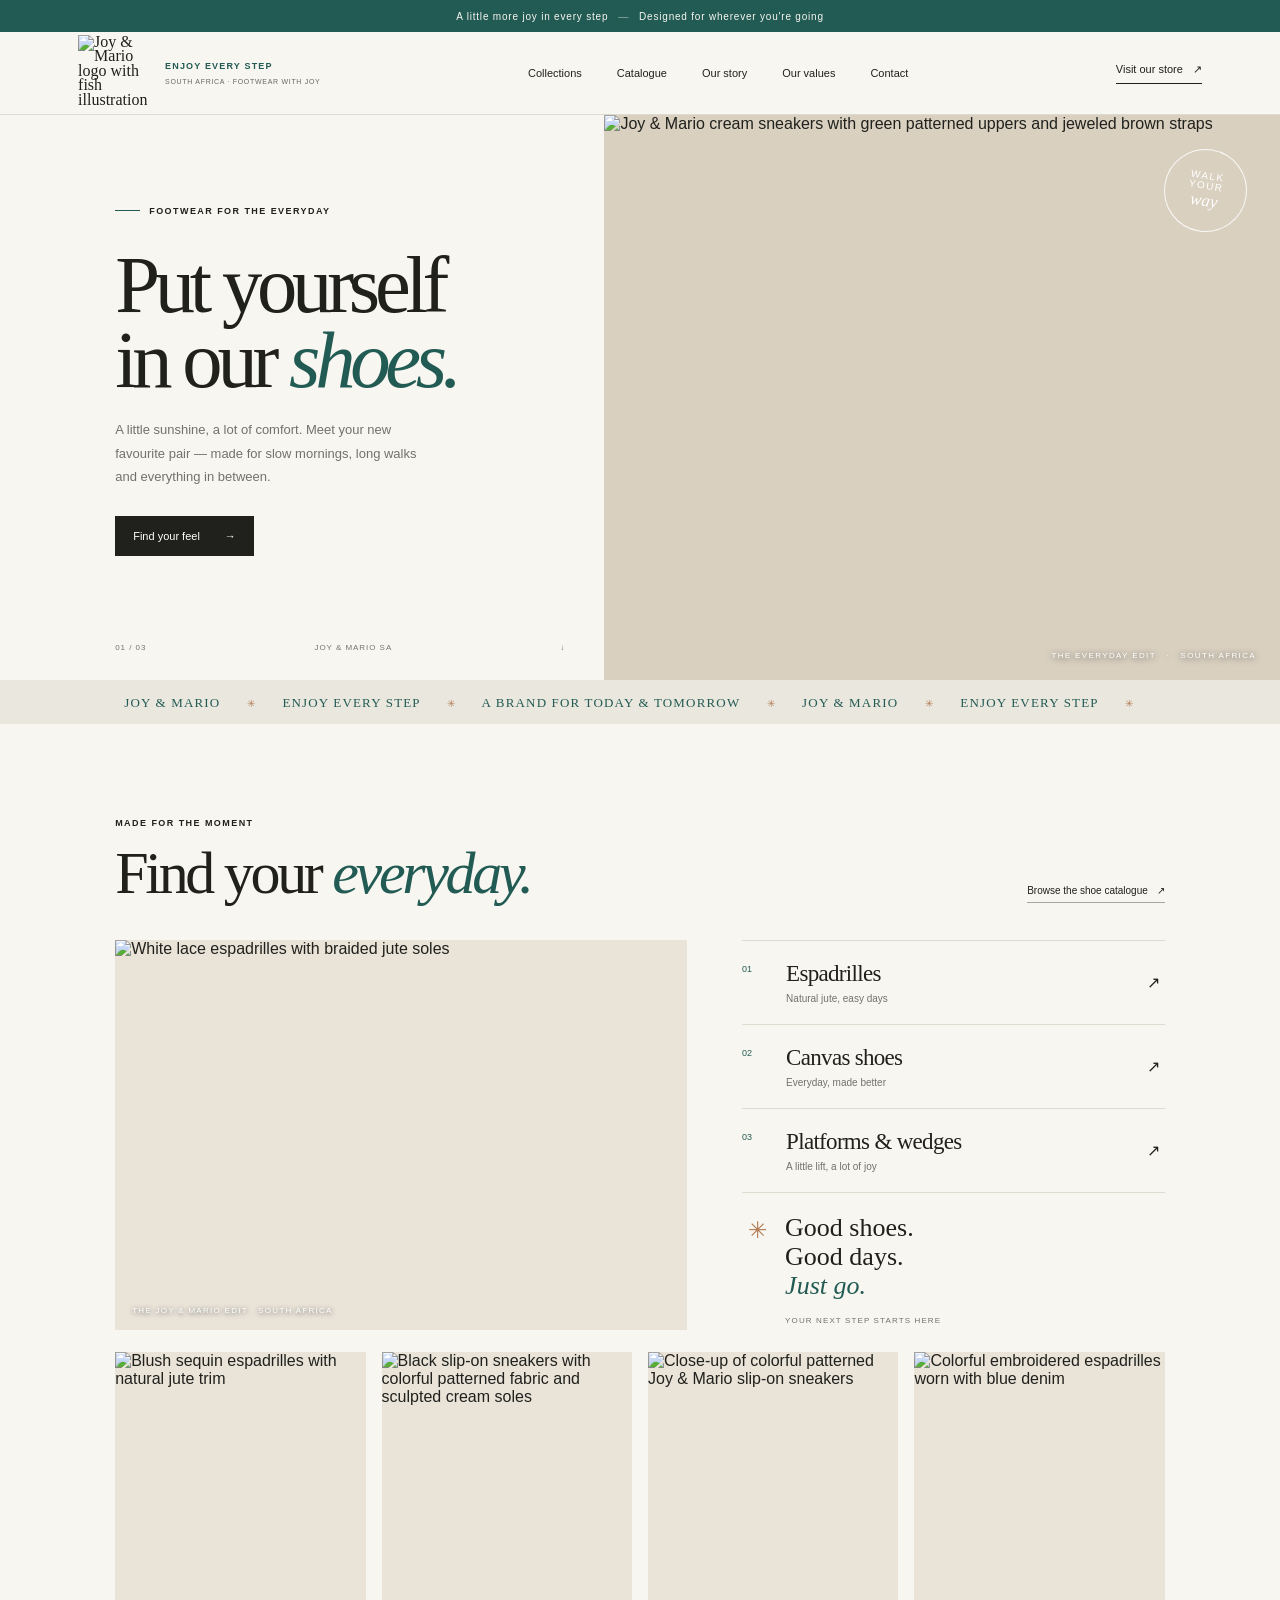
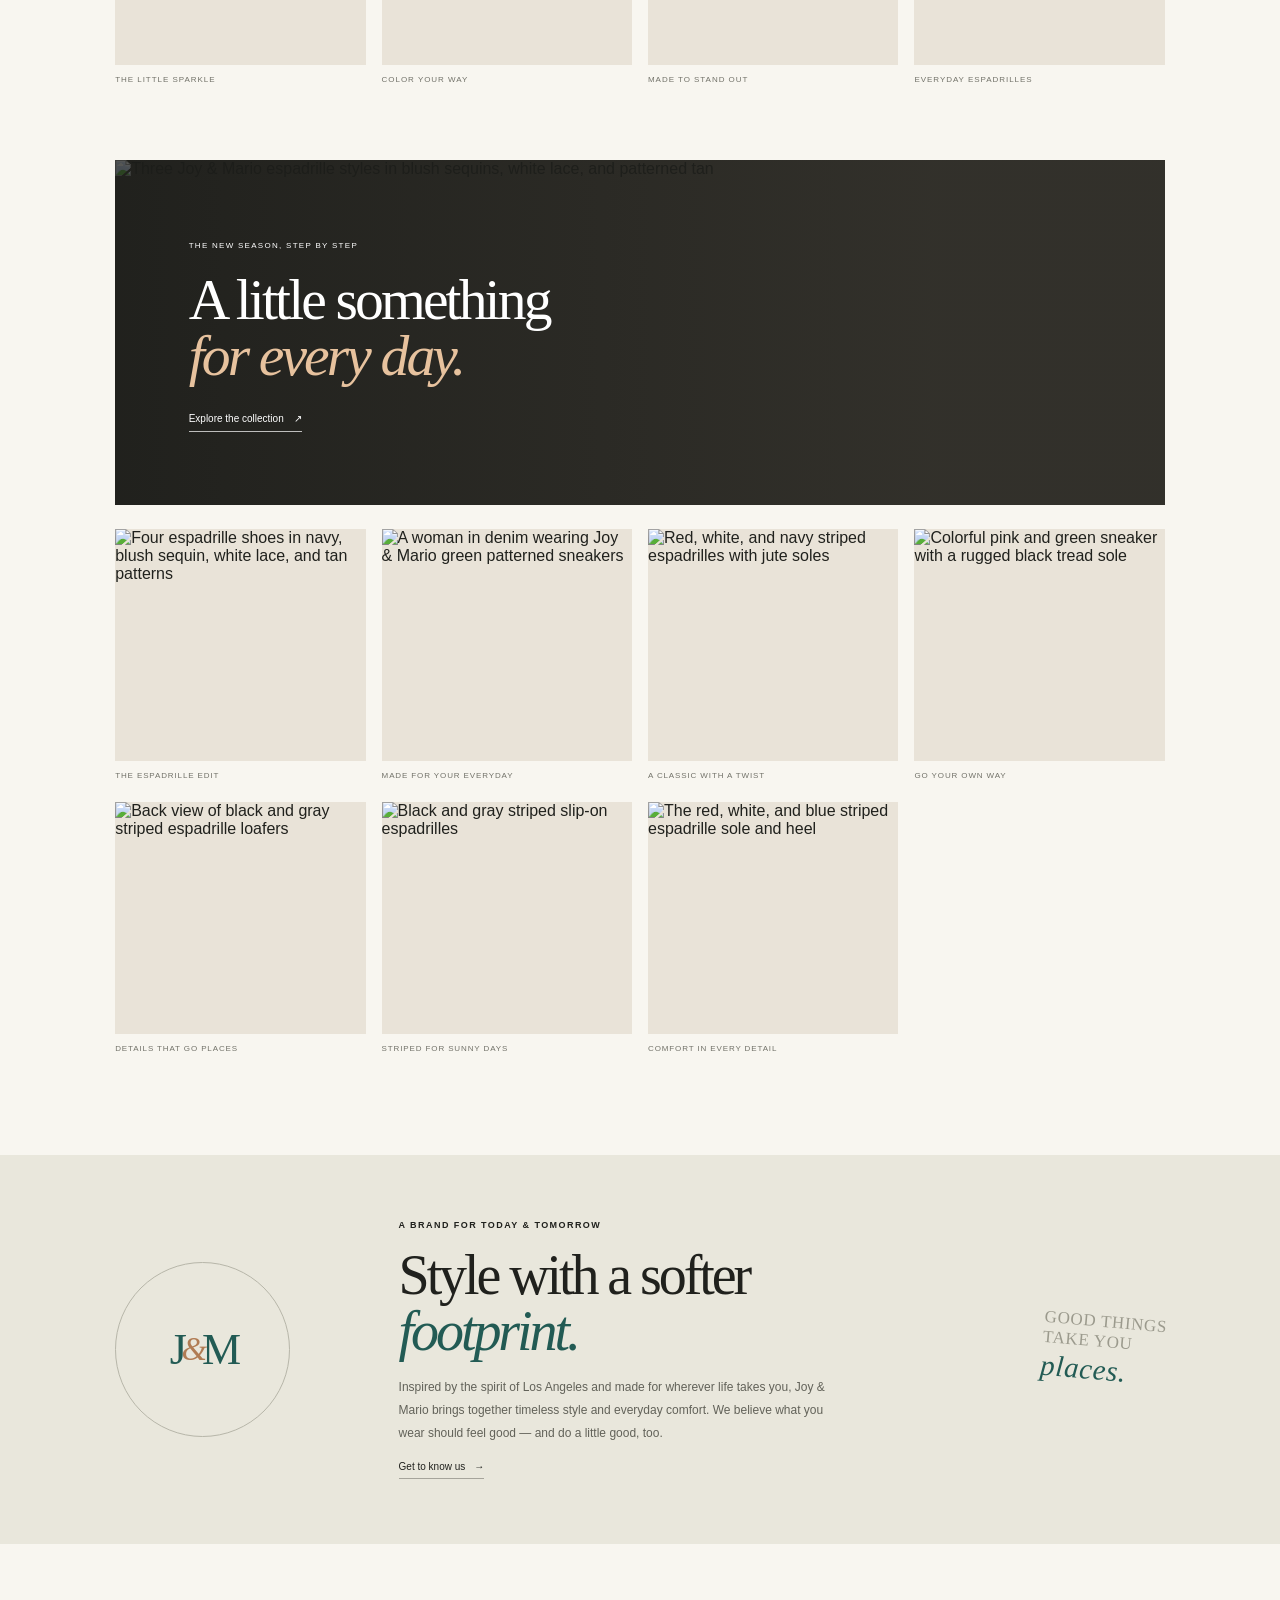
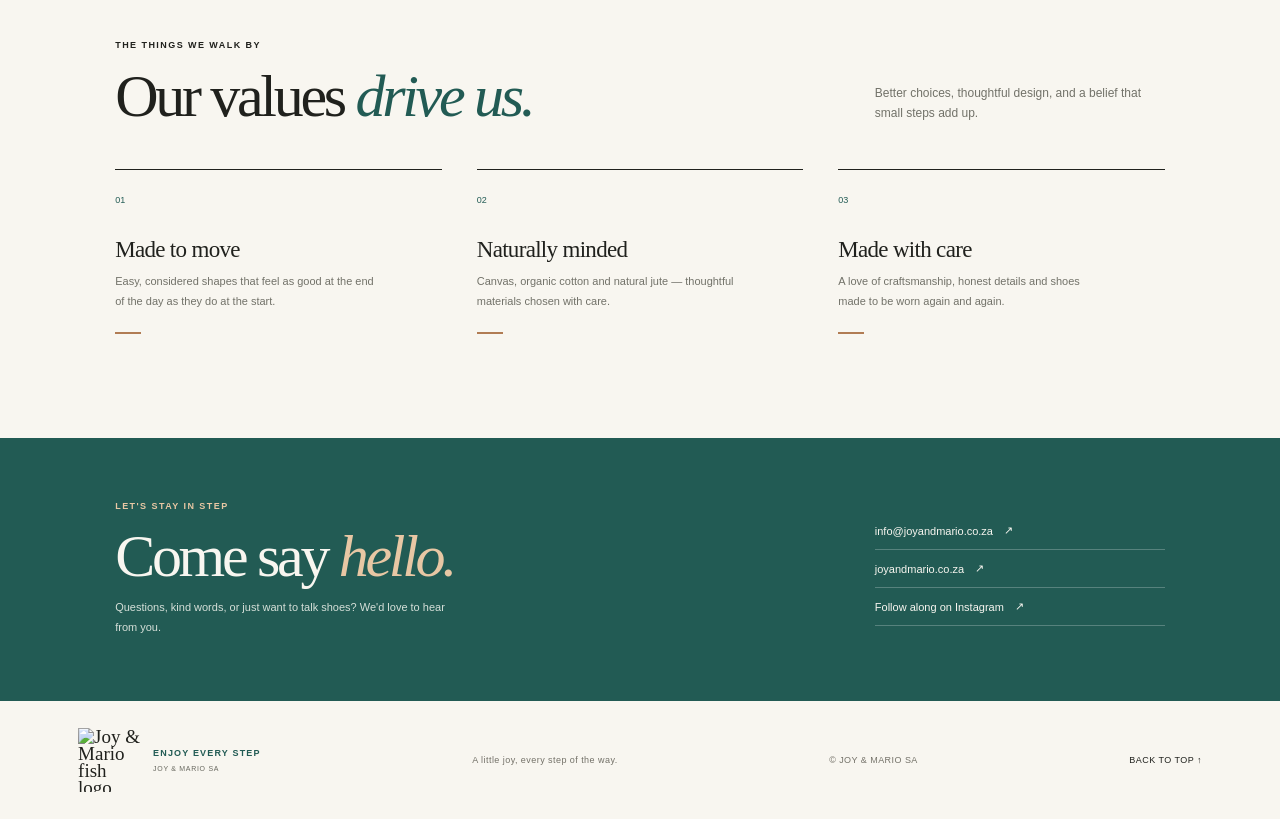
==== index.html @ 7a0ea983 "Add files via upload" ====
<!doctype html>
<html lang="en">
  <head>
    <meta charset="utf-8">
    <meta name="viewport" content="width=device-width, initial-scale=1">
    <meta name="theme-color" content="#f8f6f0">
    <meta name="description" content="Discover Joy & Mario SA: timeless espadrilles, canvas shoes and everyday comfort, thoughtfully designed for wherever you are going.">
    <title>Joy &amp; Mario SA — Enjoy Every Step</title>
    <link rel="icon" href="images/icon.svg" type="image/svg+xml">
    <link rel="apple-touch-icon" href="images/apple-icon.png">
    <link rel="stylesheet" href="css/style.css">
    <script src="js/script.js" defer></script>
  </head>
  <body>
    <main>
      <div class="announcement">A little more joy in every step <span>—</span> Designed for wherever you&apos;re going</div>
      <header class="site-header">
        <a href="#home" class="wordmark" aria-label="Joy and Mario home"><img src="https://hebbkx1anhila5yf.public.blob.vercel-storage.com/logo2-removebg-preview-aSOrf55PC8ixgqpEJVBMQHNhj87EJJ.png" alt="Joy &amp; Mario logo with fish illustration"><span>ENJOY EVERY STEP<small>SOUTH AFRICA · FOOTWEAR WITH JOY</small></span></a>
        <nav class="desktop-nav" id="site-navigation" aria-label="Main navigation"><a href="#collections">Collections</a><a href="catalogue.html">Catalogue</a><a href="#story">Our story</a><a href="#values">Our values</a><a href="#contact">Contact</a></nav>
        <a class="header-cta" href="https://www.joyandmario.co.za" target="_blank" rel="noreferrer">Visit our store <span aria-hidden="true">↗</span></a>
        <button class="mobile-menu menu-toggle" type="button" aria-label="Toggle navigation" aria-expanded="false" aria-controls="site-navigation">Menu <span aria-hidden="true">☰</span></button>
      </header>

      <section class="hero" id="home">
        <div class="hero-copy">
          <p class="eyebrow"><span class="eyebrow-line"></span> FOOTWEAR FOR THE EVERYDAY</p>
          <h1>Put yourself<br>in our <em>shoes.</em></h1>
          <p class="hero-intro">A little sunshine, a lot of comfort. Meet your new favourite pair — made for slow mornings, long walks and everything in between.</p>
          <a href="#collections" class="button-dark">Find your feel <span aria-hidden="true">→</span></a>
          <div class="hero-footnote"><span>01 / 03</span><span>JOY &amp; MARIO SA</span><span aria-hidden="true">↓</span></div>
        </div>
        <div class="hero-image-wrap"><img src="https://hebbkx1anhila5yf.public.blob.vercel-storage.com/WhatsApp%20Image%202026-11-16%20at%2020.14.58-UKYxuzgSgGWKmXZRzRzJ70iKT8XWnA.jpeg" alt="Joy &amp; Mario cream sneakers with green patterned uppers and jeweled brown straps" class="hero-image"><div class="image-stamp">WALK<br>YOUR<br><i>way</i></div><div class="hero-image-caption">THE EVERYDAY EDIT <span>·</span> SOUTH AFRICA</div></div>
      </section>

      <div class="ticker" aria-label="Joy and Mario, enjoy every step"><div>JOY &amp; MARIO <span>✳</span> ENJOY EVERY STEP <span>✳</span> A BRAND FOR TODAY &amp; TOMORROW <span>✳</span> JOY &amp; MARIO <span>✳</span> ENJOY EVERY STEP <span>✳</span></div></div>

      <section class="collections section-pad" id="collections">
        <div class="section-heading"><div><p class="eyebrow">MADE FOR THE MOMENT</p><h2>Find your <em>everyday.</em></h2></div><a href="catalogue.html" class="text-link">Browse the shoe catalogue <span aria-hidden="true">↗</span></a></div>
        <div class="collection-grid">
          <article class="collection-photo"><img src="https://hebbkx1anhila5yf.public.blob.vercel-storage.com/WhatsApp%20Image%202026-11-16%20at%2020.14.57%20%283%29-OisOQI1NMahI6J3uTYKi2fxsKtkTaU.jpeg" alt="White lace espadrilles with braided jute soles"><span class="photo-label">THE JOY &amp; MARIO EDIT · SOUTH AFRICA</span></article>
          <div class="collection-list">
            <a href="https://www.joyandmario.co.za" target="_blank" rel="noreferrer" class="collection-item"><span class="collection-no">01</span><span><b>Espadrilles</b><small>Natural jute, easy days</small></span><span aria-hidden="true">↗</span></a>
            <a href="https://www.joyandmario.co.za" target="_blank" rel="noreferrer" class="collection-item"><span class="collection-no">02</span><span><b>Canvas shoes</b><small>Everyday, made better</small></span><span aria-hidden="true">↗</span></a>
            <a href="https://www.joyandmario.co.za" target="_blank" rel="noreferrer" class="collection-item"><span class="collection-no">03</span><span><b>Platforms &amp; wedges</b><small>A little lift, a lot of joy</small></span><span aria-hidden="true">↗</span></a>
            <div class="collection-aside"><span class="aside-flower" aria-hidden="true">✳</span><p>Good shoes.<br>Good days.<br><em>Just go.</em></p><span class="aside-caption">YOUR NEXT STEP STARTS HERE</span></div>
          </div>
        </div>
        <div class="shoe-gallery" aria-label="More Joy &amp; Mario shoe styles">
          <figure><img loading="lazy" src="https://hebbkx1anhila5yf.public.blob.vercel-storage.com/WhatsApp%20Image%202026-11-16%20at%2020.14.57%20%282%29-RLOxAw9DxLKyQIDcOssi3cfqbshc78.jpeg" alt="Blush sequin espadrilles with natural jute trim"><figcaption>THE LITTLE SPARKLE</figcaption></figure>
          <figure><img loading="lazy" src="https://hebbkx1anhila5yf.public.blob.vercel-storage.com/WhatsApp%20Image%202026-11-16%20at%2020.14.57%20%281%29-z2uc85yh4ggXBI89ZQpXzAfZXQ7R0l.jpeg" alt="Black slip-on sneakers with colorful patterned fabric and sculpted cream soles"><figcaption>COLOR YOUR WAY</figcaption></figure>
          <figure><img loading="lazy" src="https://hebbkx1anhila5yf.public.blob.vercel-storage.com/WhatsApp%20Image%202026-11-16%20at%2020.14.57-hgf5htwMf3flGQ8hNjrkfvvS9H7leu.jpeg" alt="Close-up of colorful patterned Joy &amp; Mario slip-on sneakers"><figcaption>MADE TO STAND OUT</figcaption></figure>
          <figure><img loading="lazy" src="https://hebbkx1anhila5yf.public.blob.vercel-storage.com/WhatsApp%20Image%202026-11-16%20at%2020.14.56-5iToZhG13MNVhpbkLyZza7aIvPuWK4.jpeg" alt="Colorful embroidered espadrilles worn with blue denim"><figcaption>EVERYDAY ESPADRILLES</figcaption></figure>
        </div>
        <section class="fresh-edit" aria-label="Fresh from the Joy &amp; Mario collection">
          <div class="fresh-banner"><img loading="lazy" src="https://hebbkx1anhila5yf.public.blob.vercel-storage.com/8-VOgTBRLo6ZKK7dxjCJJIw0IIb1bYEd.jpeg" alt="Three Joy &amp; Mario espadrille styles in blush sequins, white lace, and patterned tan"><div class="fresh-banner-copy"><span>THE NEW SEASON, STEP BY STEP</span><h3>A little something<br><em>for every day.</em></h3><a href="https://www.joyandmario.co.za" target="_blank" rel="noreferrer">Explore the collection <span aria-hidden="true">↗</span></a></div></div>
          <div class="fresh-grid">
            <figure><img loading="lazy" src="https://hebbkx1anhila5yf.public.blob.vercel-storage.com/7-PxI1OS7WCAI03kF2gOHAgijAbST6Kz.jpeg" alt="Four espadrille shoes in navy, blush sequin, white lace, and tan patterns"><figcaption>THE ESPADRILLE EDIT</figcaption></figure>
            <figure><img loading="lazy" src="https://hebbkx1anhila5yf.public.blob.vercel-storage.com/6-Cd3E6ThZ8pN1YgwME7jvZCFgBl5cxw.jpeg" alt="A woman in denim wearing Joy &amp; Mario green patterned sneakers"><figcaption>MADE FOR YOUR EVERYDAY</figcaption></figure>
            <figure><img loading="lazy" src="https://hebbkx1anhila5yf.public.blob.vercel-storage.com/3-yMnU6ec1E6LcbkYAYJfG9gjwERVuqd.jpeg" alt="Red, white, and navy striped espadrilles with jute soles"><figcaption>A CLASSIC WITH A TWIST</figcaption></figure>
            <figure><img loading="lazy" src="https://hebbkx1anhila5yf.public.blob.vercel-storage.com/1-umXfGQP1QfksMnqZn8DzqKBd2jMpnc.jpeg" alt="Colorful pink and green sneaker with a rugged black tread sole"><figcaption>GO YOUR OWN WAY</figcaption></figure>
            <figure><img loading="lazy" src="https://hebbkx1anhila5yf.public.blob.vercel-storage.com/5-gkVG1ZWRNlMma6kV6xd6uu7Ehjwt70.jpeg" alt="Back view of black and gray striped espadrille loafers"><figcaption>DETAILS THAT GO PLACES</figcaption></figure>
            <figure><img loading="lazy" src="https://hebbkx1anhila5yf.public.blob.vercel-storage.com/4-zx9DqPBahIUZNiqo0baWAL1ZhKz8s6.jpeg" alt="Black and gray striped slip-on espadrilles"><figcaption>STRIPED FOR SUNNY DAYS</figcaption></figure>
            <figure><img loading="lazy" src="https://hebbkx1anhila5yf.public.blob.vercel-storage.com/2-QCXJwYmcO1lMZuVpdDI37rEteDJLkx.jpeg" alt="The red, white, and blue striped espadrille sole and heel"><figcaption>COMFORT IN EVERY DETAIL</figcaption></figure>
          </div>
        </section>
      </section>

      <section class="story" id="story"><div class="story-mark" aria-hidden="true">J<span>&amp;</span>M</div><div class="story-content"><p class="eyebrow">A BRAND FOR TODAY &amp; TOMORROW</p><h2>Style with a softer <em>footprint.</em></h2><p>Inspired by the spirit of Los Angeles and made for wherever life takes you, Joy &amp; Mario brings together timeless style and everyday comfort. We believe what you wear should feel good — and do a little good, too.</p><a href="#values" class="text-link">Get to know us <span aria-hidden="true">→</span></a></div><div class="story-side">GOOD THINGS<br>TAKE YOU<br><em>places.</em></div></section>

      <section class="values section-pad" id="values"><div class="values-top"><p class="eyebrow">THE THINGS WE WALK BY</p><h2>Our values <em>drive us.</em></h2><p class="values-intro">Better choices, thoughtful design, and a belief that small steps add up.</p></div><div class="values-grid"><article class="value-card"><span>01</span><h3>Made to move</h3><p>Easy, considered shapes that feel as good at the end of the day as they do at the start.</p><div class="value-rule"></div></article><article class="value-card"><span>02</span><h3>Naturally minded</h3><p>Canvas, organic cotton and natural jute — thoughtful materials chosen with care.</p><div class="value-rule"></div></article><article class="value-card"><span>03</span><h3>Made with care</h3><p>A love of craftsmanship, honest details and shoes made to be worn again and again.</p><div class="value-rule"></div></article></div></section>

      <section class="contact" id="contact"><div><p class="eyebrow">LET&apos;S STAY IN STEP</p><h2>Come say <em>hello.</em></h2><p>Questions, kind words, or just want to talk shoes? We&apos;d love to hear from you.</p></div><div class="contact-links"><a href="mailto:info@joyandmario.co.za">info@joyandmario.co.za <span aria-hidden="true">↗</span></a><a href="https://www.joyandmario.co.za" target="_blank" rel="noreferrer">joyandmario.co.za <span aria-hidden="true">↗</span></a><a href="https://www.instagram.com/" target="_blank" rel="noreferrer">Follow along on Instagram <span aria-hidden="true">↗</span></a></div></section>

      <footer class="footer"><a href="#home" class="footer-brand" aria-label="Joy and Mario home"><img src="https://hebbkx1anhila5yf.public.blob.vercel-storage.com/logo2-removebg-preview-aSOrf55PC8ixgqpEJVBMQHNhj87EJJ.png" alt="Joy &amp; Mario fish logo"><span>ENJOY EVERY STEP<small>JOY &amp; MARIO SA</small></span></a><span class="footer-note">A little joy, every step of the way.</span><span class="footer-copy">© JOY &amp; MARIO SA</span><a href="#home" class="back-top">BACK TO TOP ↑</a></footer>
    </main>
  </body>
</html>
---- css/style.css ----
:root { color-scheme: light; --background: #f8f6f0; --foreground: #20211d; --ink: #20211d; --paper: #f8f6f0; --muted: #727269; --teal: #225b54; --line: #dedbd1; }
* { box-sizing: border-box; }
html { scroll-behavior: smooth; }
body { margin: 0; background: var(--paper); color: var(--ink); font-family: Arial, Helvetica, sans-serif; -webkit-font-smoothing: antialiased; }
a { color: inherit; text-decoration: none; }
button { font: inherit; }
.announcement { height: 32px; display: flex; align-items: center; justify-content: center; gap: 10px; background: var(--teal); color: #f8f6f0; font-size: 10px; letter-spacing: .08em; }
.announcement span { opacity: .55; }
.site-header { height: 83px; padding: 0 6.1%; display: flex; align-items: center; justify-content: space-between; border-bottom: 1px solid var(--line); }
.wordmark,.footer-brand { display: flex; align-items: center; gap: 11px; font-family: Georgia, 'Times New Roman', serif; line-height: .9; }
.wordmark img { width: 76px; height: 76px; flex: 0 0 auto; object-fit: contain; }
.wordmark > span,.footer-brand > span { display: flex; flex-direction: column; gap: 7px; color: var(--teal); font: 600 9px Arial, sans-serif; letter-spacing: .13em; }
.wordmark small,.footer-brand small { color: #68685f; font: 7px Arial, sans-serif; letter-spacing: .1em; }
.footer-brand img { width: 64px; height: 64px; flex: 0 0 auto; object-fit: contain; }
.desktop-nav { display: flex; align-items: center; gap: 35px; font-size: 11px; }
.desktop-nav a:hover,.text-link:hover { color: var(--teal); }
.header-cta { display: flex; align-items: center; gap: 10px; border-bottom: 1px solid var(--ink); padding: 0 0 7px; font-size: 11px; }
.mobile-menu { display: none; border: 0; background: none; color: var(--ink); cursor: pointer; font-size: 10px; }
.site-header { position: relative; z-index: 3; }
[hidden] { display: none !important; }
.catalogue-filters { display: flex; flex-wrap: wrap; gap: 9px; margin: 0 0 25px; }
.catalogue-filter { padding: 10px 15px; border: 1px solid var(--line); border-radius: 99px; background: transparent; color: var(--muted); cursor: pointer; font-size: 9px; transition: color .2s, background .2s, border-color .2s; }
.catalogue-filter:hover,.catalogue-filter[aria-pressed="true"] { border-color: var(--teal); background: var(--teal); color: white; }
.catalogue-status { margin: 0 0 18px; color: var(--muted); font-size: 10px; }
.catalogue-card { transition: opacity .2s ease; }
.hero { display: grid; grid-template-columns: 42% 58%; min-height: 565px; padding-left: 9%; }
.hero-copy { position: relative; display: flex; flex-direction: column; align-items: flex-start; justify-content: center; padding: 55px 30px 88px 0; }
.eyebrow { margin: 0; font-size: 9px; font-weight: 600; letter-spacing: .16em; }
.hero-copy .eyebrow { display: flex; align-items: center; gap: 9px; }
.eyebrow-line { width: 25px; height: 1px; background: var(--teal); }
h1,h2,p { margin-top: 0; }
.hero h1 { margin: 31px 0 20px; font-family: Georgia, 'Times New Roman', serif; font-weight: 400; font-size: clamp(54px, 6.3vw, 88px); line-height: .94; letter-spacing: -.065em; }
h1 em,h2 em,.story-side em,.collection-aside em { color: var(--teal); font-weight: 400; }
.hero-intro { max-width: 310px; margin-bottom: 28px; color: var(--muted); font-size: 13px; line-height: 1.8; }
.button-dark { display: inline-flex; align-items: center; gap: 25px; padding: 14px 18px; background: var(--ink); color: white; font-size: 11px; transition: background .2s; }
.button-dark:hover { background: var(--teal); }
.hero-footnote { position: absolute; bottom: 28px; left: 0; right: 8%; display: flex; align-items: center; justify-content: space-between; color: #77756d; font-size: 8px; letter-spacing: .12em; }
.hero-footnote svg { color: var(--teal); }
.hero-image-wrap { position: relative; min-height: 565px; overflow: hidden; background: #d9d0c0; }
.hero-image { position: absolute; inset: 0; width: 100%; height: 100%; object-fit: cover; object-position: center 56%; }
.image-stamp { position: absolute; top: 34px; right: 33px; width: 83px; height: 83px; border: 1px solid rgba(255,255,255,.85); border-radius: 50%; display: flex; align-items: center; justify-content: center; flex-direction: column; color: white; text-align: center; font-size: 10px; line-height: 1.08; letter-spacing: .15em; transform: rotate(9deg); }
.image-stamp i { font-family: Georgia,serif; font-size: 17px; letter-spacing: 0; }
.hero-image-caption { position: absolute; bottom: 20px; right: 24px; color: white; font-size: 8px; letter-spacing: .17em; text-shadow: 0 1px 6px #333; }
.hero-image-caption span { padding: 0 7px; }
.ticker { overflow: hidden; white-space: nowrap; background: #eae7de; padding: 15px 0 13px; color: var(--teal); font-family: Georgia,serif; font-size: 13px; letter-spacing: .09em; }
.ticker div { text-align: center; }
.ticker span { padding: 0 22px; color: #b17c54; font-size: 10px; }
.section-pad { padding-left: 9%; padding-right: 9%; }
.collections { padding-top: 94px; padding-bottom: 102px; }
.section-heading { display: flex; justify-content: space-between; align-items: flex-end; margin-bottom: 37px; }
.section-heading h2,.values h2,.story h2,.contact h2 { margin: 15px 0 0; font-family: Georgia,'Times New Roman',serif; font-size: clamp(38px,5vw,60px); font-weight: 400; line-height: 1; letter-spacing: -.055em; }
.text-link { display: inline-flex; align-items: center; gap: 9px; padding-bottom: 6px; border-bottom: 1px solid #a6a49b; font-size: 10px; }
.collection-grid { display: grid; grid-template-columns: 1.15fr .85fr; gap: 55px; }
.collection-photo { position: relative; min-height: 390px; background: #e9e3d8; overflow: hidden; }
.collection-photo img { width: 100%; height: 100%; object-fit: cover; }
.shoe-gallery { display: grid; grid-template-columns: repeat(4, 1fr); gap: 16px; margin-top: 22px; }
.shoe-gallery figure { margin: 0; min-width: 0; }
.shoe-gallery img { display: block; width: 100%; aspect-ratio: 4 / 5; object-fit: cover; background: #e9e3d8; }
.shoe-gallery figcaption { padding-top: 10px; color: var(--muted); font-size: 8px; letter-spacing: .12em; }
.fresh-edit { margin-top: 76px; }
.fresh-banner { position: relative; min-height: 345px; overflow: hidden; background: #34322c; }
.fresh-banner::after { position: absolute; inset: 0; content: ''; background: linear-gradient(90deg, rgba(26, 27, 24, .74), rgba(26, 27, 24, .08) 78%); }
.fresh-banner > img { position: absolute; inset: 0; width: 100%; height: 100%; object-fit: cover; object-position: center 46%; }
.fresh-banner-copy { position: absolute; z-index: 1; top: 50%; left: 7%; transform: translateY(-50%); color: #fff; }
.fresh-banner-copy > span { font-size: 8px; letter-spacing: .16em; }
.fresh-banner-copy h3 { margin: 20px 0 23px; font: 400 clamp(38px, 4.5vw, 58px)/.98 Georgia, serif; letter-spacing: -.05em; }
.fresh-banner-copy h3 em { color: #e7c29e; font-weight: 400; }
.fresh-banner-copy a { display: inline-flex; align-items: center; gap: 10px; padding-bottom: 7px; border-bottom: 1px solid rgba(255,255,255,.7); font-size: 10px; }
.fresh-grid { display: grid; grid-template-columns: repeat(4, minmax(0, 1fr)); gap: 22px 16px; margin-top: 24px; }
.fresh-grid figure { min-width: 0; margin: 0; }
.fresh-grid img { display: block; width: 100%; aspect-ratio: 1.08 / 1; object-fit: cover; background: #e9e3d8; }
.fresh-grid figure:nth-child(2) img,.fresh-grid figure:nth-child(4) img { object-position: center 35%; }
.fresh-grid figcaption { padding-top: 10px; color: var(--muted); font-size: 8px; letter-spacing: .11em; }
.photo-label { position: absolute; bottom: 15px; left: 17px; color: #fff; text-shadow: 0 1px 5px #444; font-size: 8px; letter-spacing: .16em; }
.collection-list { display: flex; flex-direction: column; }
.collection-item { display: grid; grid-template-columns: 34px 1fr 18px; align-items: center; gap: 10px; padding: 20px 0; border-bottom: 1px solid var(--line); }
.collection-item:first-child { border-top: 1px solid var(--line); }
.collection-item > span:nth-child(2) { display: flex; flex-direction: column; gap: 6px; }
.collection-no { align-self: start; padding-top: 3px; color: var(--teal); font-size: 9px; }
.collection-item b { font-family: Georgia,serif; font-size: 23px; font-weight: 400; letter-spacing: -.03em; }
.collection-item small { color: var(--muted); font-size: 10px; }
.collection-item svg { color: var(--teal); }
.collection-item:hover b { color: var(--teal); }
.collection-aside { position: relative; display: flex; flex: 1; flex-direction: column; justify-content: center; padding: 20px 0 5px 43px; }
.aside-flower { position: absolute; top: 24px; left: 6px; color: #b17c54; font-size: 23px; }
.collection-aside p { margin: 0; font-family: Georgia,serif; font-size: 26px; line-height: 1.12; }
.aside-caption { margin-top: 16px; color: var(--muted); font-size: 8px; letter-spacing: .14em; }
.story { position: relative; display: grid; grid-template-columns: .65fr 1.35fr .6fr; align-items: center; gap: 4%; min-height: 360px; padding: 65px 9%; overflow: hidden; background: #e9e7dc; }
.story-mark { display: flex; align-items: center; justify-content: center; width: 175px; height: 175px; border: 1px solid #b7b6a9; border-radius: 50%; color: var(--teal); font-family: Georgia,serif; font-size: 44px; letter-spacing: -.12em; }
.story-mark span { color: #b17c54; font-style: italic; font-size: 33px; }
.story-content { max-width: 465px; }
.story h2 { margin: 17px 0; font-size: clamp(39px,4.5vw,56px); }
.story-content > p:not(.eyebrow) { max-width: 440px; color: #626259; font-size: 12px; line-height: 1.9; }
.story-content .text-link { margin-top: 5px; }
.story-side { justify-self: end; color: #9b9a8d; font-family: Georgia,serif; font-size: 17px; line-height: 1.2; letter-spacing: .04em; transform: rotate(5deg); }
.story-side em { font-size: 29px; }
.values { padding-top: 96px; padding-bottom: 104px; }
.values-top { display: grid; grid-template-columns: 1fr 1fr; align-items: end; }
.values-top .eyebrow { grid-column: 1 / -1; }
.values-top h2 { margin-top: 16px; }
.values-intro { max-width: 290px; justify-self: end; margin: 0 0 3px; color: var(--muted); font-size: 12px; line-height: 1.7; }
.values-grid { display: grid; grid-template-columns: repeat(3,1fr); gap: 35px; margin-top: 43px; }
.value-card { position: relative; padding: 19px 0 22px; border-top: 1px solid var(--ink); }
.value-card > span { color: var(--teal); font-size: 9px; }
.value-card h3 { margin: 30px 0 9px; font-family: Georgia,serif; font-size: 23px; font-weight: 400; letter-spacing: -.03em; }
.value-card p { max-width: 260px; margin: 0; color: var(--muted); font-size: 11px; line-height: 1.8; }
.value-rule { position: absolute; bottom: 0; left: 0; width: 26px; height: 2px; background: #b17c54; }
.contact { display: flex; justify-content: space-between; align-items: center; gap: 40px; padding: 63px 9%; background: var(--teal); color: var(--paper); }
.contact .eyebrow { color: #e8c7a4; }
.contact h2 { margin: 15px 0 12px; }
.contact h2 em { color: #e8c7a4; }
.contact > div:first-child > p:last-child { max-width: 350px; margin: 0; color: #d6e0d9; font-size: 11px; line-height: 1.8; }
.contact-links { display: flex; flex-direction: column; min-width: 290px; }
.contact-links a { display: flex; align-items: center; gap: 11px; padding: 12px 0; border-bottom: 1px solid rgba(255,255,255,.24); font-size: 11px; }
.contact-links a svg:last-child { margin-left: auto; }
.contact-links a:hover { color: #e8c7a4; }
.footer { display: flex; align-items: center; justify-content: space-between; gap: 20px; padding: 27px 6.1%; }
.footer-brand { font-size: 19px; }
.footer-brand small { font-size: 7px; }
.footer-note,.footer-copy,.back-top { color: #737168; font-size: 9px; letter-spacing: .05em; }
.back-top { color: var(--ink); }
.catalogue-intro { display: grid; grid-template-columns: .85fr 1.15fr; align-items: center; gap: 7%; padding: 57px 9% 69px; }
.catalogue-intro-copy { padding: 0 0 8px; }
.catalogue-back { display: inline-flex; align-items: center; gap: 8px; margin-bottom: 43px; color: var(--muted); font-size: 10px; }
.catalogue-back:hover { color: var(--teal); }
.catalogue-intro h1 { margin: 22px 0 18px; font: 400 clamp(54px, 6vw, 78px)/.94 Georgia, serif; letter-spacing: -.065em; }
.catalogue-intro h1 em,.catalogue-list-heading h2 em,.catalogue-cta h2 em { color: var(--teal); font-weight: 400; }
.catalogue-intro-copy > p:not(.eyebrow) { max-width: 350px; margin-bottom: 25px; color: var(--muted); font-size: 12px; line-height: 1.85; }
.catalogue-intro-image { position: relative; height: 390px; overflow: hidden; background: #e9e3d8; }
.catalogue-intro-image img { display: block; width: 100%; height: 100%; object-fit: cover; object-position: center 48%; }
.catalogue-intro-image > span { position: absolute; right: 16px; bottom: 15px; color: #fff; font-size: 8px; letter-spacing: .15em; text-shadow: 0 1px 5px #333; }
.catalogue-list { padding-top: 74px; padding-bottom: 95px; }
.catalogue-list-heading { display: flex; align-items: flex-end; justify-content: space-between; gap: 28px; margin-bottom: 32px; }
.catalogue-list-heading h2 { margin: 14px 0 0; font: 400 clamp(36px, 4vw, 51px)/1 Georgia, serif; letter-spacing: -.05em; }
.catalogue-list-heading > p { max-width: 300px; margin: 0 0 3px; color: var(--muted); font-size: 11px; line-height: 1.8; }
.catalogue-grid { display: grid; grid-template-columns: repeat(4, minmax(0, 1fr)); gap: 33px 17px; }
.catalogue-card { min-width: 0; }
.catalogue-card-image { position: relative; display: block; overflow: hidden; background: #e9e3d8; }
.catalogue-card-image img { display: block; width: 100%; aspect-ratio: 4 / 4.7; object-fit: cover; transition: transform .45s ease; }
.catalogue-card-image:hover img { transform: scale(1.035); }
.catalogue-card-arrow { position: absolute; right: 12px; bottom: 12px; display: grid; width: 35px; height: 35px; place-items: center; border-radius: 50%; background: var(--paper); color: var(--teal); transition: background .2s, color .2s; }
.catalogue-card-image:hover .catalogue-card-arrow { background: var(--teal); color: white; }
.catalogue-card-copy { padding-top: 14px; }
.catalogue-card-copy > span { color: var(--teal); font-size: 8px; letter-spacing: .14em; text-transform: uppercase; }
.catalogue-card-copy h2 { margin: 7px 0 6px; font: 400 20px/1.12 Georgia, serif; letter-spacing: -.025em; }
.catalogue-card-copy p { margin: 0; color: var(--muted); font-size: 10px; line-height: 1.7; }
.catalogue-cta { display: flex; align-items: center; justify-content: space-between; gap: 30px; padding: 54px 9%; background: #e9e7dc; }
.catalogue-cta h2 { margin: 14px 0 0; font: 400 clamp(39px, 4.5vw, 56px)/.99 Georgia, serif; letter-spacing: -.05em; }
.catalogue-cta > a { display: inline-flex; align-items: center; gap: 22px; padding: 14px 17px; background: var(--ink); color: white; font-size: 10px; }
.catalogue-cta > a:hover { background: var(--teal); }

@media (min-width: 1400px) { .hero { min-height: 640px; } .hero-image-wrap { min-height: 640px; } }
@media (max-width: 800px) {
  .site-header { height: 72px; padding: 0 6%; }
  .desktop-nav { gap: 18px; }
  .desktop-nav a { font-size: 10px; }
  .header-cta { font-size: 10px; }
  .catalogue-intro { grid-template-columns: 1fr 1fr; gap: 5%; padding: 46px 6% 58px; }
  .catalogue-intro-image { height: 330px; }
  .catalogue-grid { grid-template-columns: repeat(3, minmax(0, 1fr)); }
  .catalogue-list { padding-top: 62px; padding-bottom: 74px; }
  .hero { padding-left: 6%; grid-template-columns: 44% 56%; min-height: 500px; }
  .hero-image-wrap { min-height: 500px; }
  .hero h1 { font-size: clamp(51px,8vw,70px); }
  .section-pad { padding-left: 6%; padding-right: 6%; }
  .collection-grid { gap: 30px; }
  .collection-photo { min-height: 330px; }
  .fresh-edit { margin-top: 58px; }
  .fresh-grid { grid-template-columns: repeat(3, minmax(0, 1fr)); }
  .story { padding-left: 6%; padding-right: 6%; grid-template-columns: .55fr 1.45fr; }
  .story-mark { width: 135px; height: 135px; font-size: 35px; }
  .story-side { display: none; }
  .contact { padding-left: 6%; padding-right: 6%; }
}
@media (max-width: 600px) {
  .announcement { height: 29px; font-size: 8px; letter-spacing: .04em; }
  .site-header { height: 68px; }
  .wordmark { font-size: 20px; }
  .wordmark img { width: 60px; height: 60px; }
  .desktop-nav,.header-cta { display: none; }
  .mobile-menu { display: inline-flex; align-items: center; gap: 6px; padding: 8px 0 8px 8px; color: var(--ink); }
  .site-header.menu-open .desktop-nav { position: absolute; top: 100%; right: 0; left: 0; display: flex; flex-direction: column; align-items: stretch; gap: 0; padding: 8px 8% 14px; border-bottom: 1px solid var(--line); background: var(--paper); box-shadow: 0 12px 18px rgba(32,33,29,.08); }
  .site-header.menu-open .desktop-nav a { padding: 13px 0; border-bottom: 1px solid var(--line); }
  .site-header.menu-open .desktop-nav a:last-child { border-bottom: 0; }
  .mobile-catalogue-link { white-space: nowrap; font-size: 10px; }
  .catalogue-intro { grid-template-columns: 1fr; gap: 29px; padding: 35px 8% 47px; }
  .catalogue-back { margin-bottom: 29px; }
  .catalogue-intro h1 { font-size: clamp(56px, 14vw, 72px); }
  .catalogue-intro-image { height: 275px; }
  .catalogue-list { padding: 58px 6% 67px; }
  .catalogue-list-heading { align-items: flex-start; flex-direction: column; gap: 13px; margin-bottom: 25px; }
  .catalogue-list-heading h2 { font-size: 40px; }
  .catalogue-grid { grid-template-columns: repeat(2, minmax(0, 1fr)); gap: 25px 13px; }
  .catalogue-card-copy h2 { font-size: 17px; }
  .catalogue-cta { flex-direction: column; align-items: flex-start; padding: 44px 8%; }
  .hero { display: flex; flex-direction: column; padding: 0; }
  .hero-copy { min-height: 385px; padding: 50px 8% 77px; }
  .hero h1 { margin-top: 25px; font-size: clamp(58px,15vw,78px); }
  .hero-intro { max-width: 320px; }
  .hero-footnote { left: 8%; right: 8%; bottom: 22px; }
  .hero-image-wrap { min-height: 390px; }
  .image-stamp { width: 72px; height: 72px; top: 19px; right: 19px; font-size: 9px; }
  .ticker div { text-align: left; padding-left: 18px; font-size: 11px; }
  .ticker span { padding: 0 11px; }
  .collections { padding-top: 67px; padding-bottom: 72px; }
  .section-heading { align-items: flex-start; flex-direction: column; gap: 20px; margin-bottom: 26px; }
  .section-heading h2,.values h2 { font-size: 44px; }
  .collection-grid { grid-template-columns: 1fr; gap: 24px; }
  .collection-photo { min-height: 290px; }
  .fresh-edit { margin-top: 46px; }
  .fresh-banner { min-height: 300px; }
  .fresh-banner-copy { left: 7%; right: 7%; }
  .fresh-banner-copy h3 { font-size: 42px; }
  .fresh-grid { grid-template-columns: repeat(2, minmax(0, 1fr)); gap: 18px 12px; }
  .shoe-gallery { grid-template-columns: repeat(2, 1fr); gap: 13px; margin-top: 14px; }
  .collection-item b { font-size: 21px; }
  .collection-aside { min-height: 150px; }
  .story { grid-template-columns: 1fr; gap: 25px; padding: 55px 8%; }
  .story-mark { width: 105px; height: 105px; font-size: 29px; }
  .story h2 { font-size: 44px; }
  .values { padding-top: 70px; padding-bottom: 73px; }
  .values-top { grid-template-columns: 1fr; gap: 14px; }
  .values-top .eyebrow { grid-column: auto; }
  .values-top h2 { margin-top: 0; }
  .values-intro { justify-self: start; }
  .values-grid { grid-template-columns: 1fr; gap: 22px; margin-top: 28px; }
  .value-card h3 { margin-top: 20px; }
  .contact { flex-direction: column; align-items: flex-start; gap: 28px; padding: 52px 8%; }
  .contact h2 { font-size: 47px; }
  .contact-links { width: 100%; min-width: 0; }
  .footer { flex-wrap: wrap; padding: 24px 6%; }
  .footer-note { order: 3; width: 100%; }
  .footer-copy { margin-left: auto; }
}
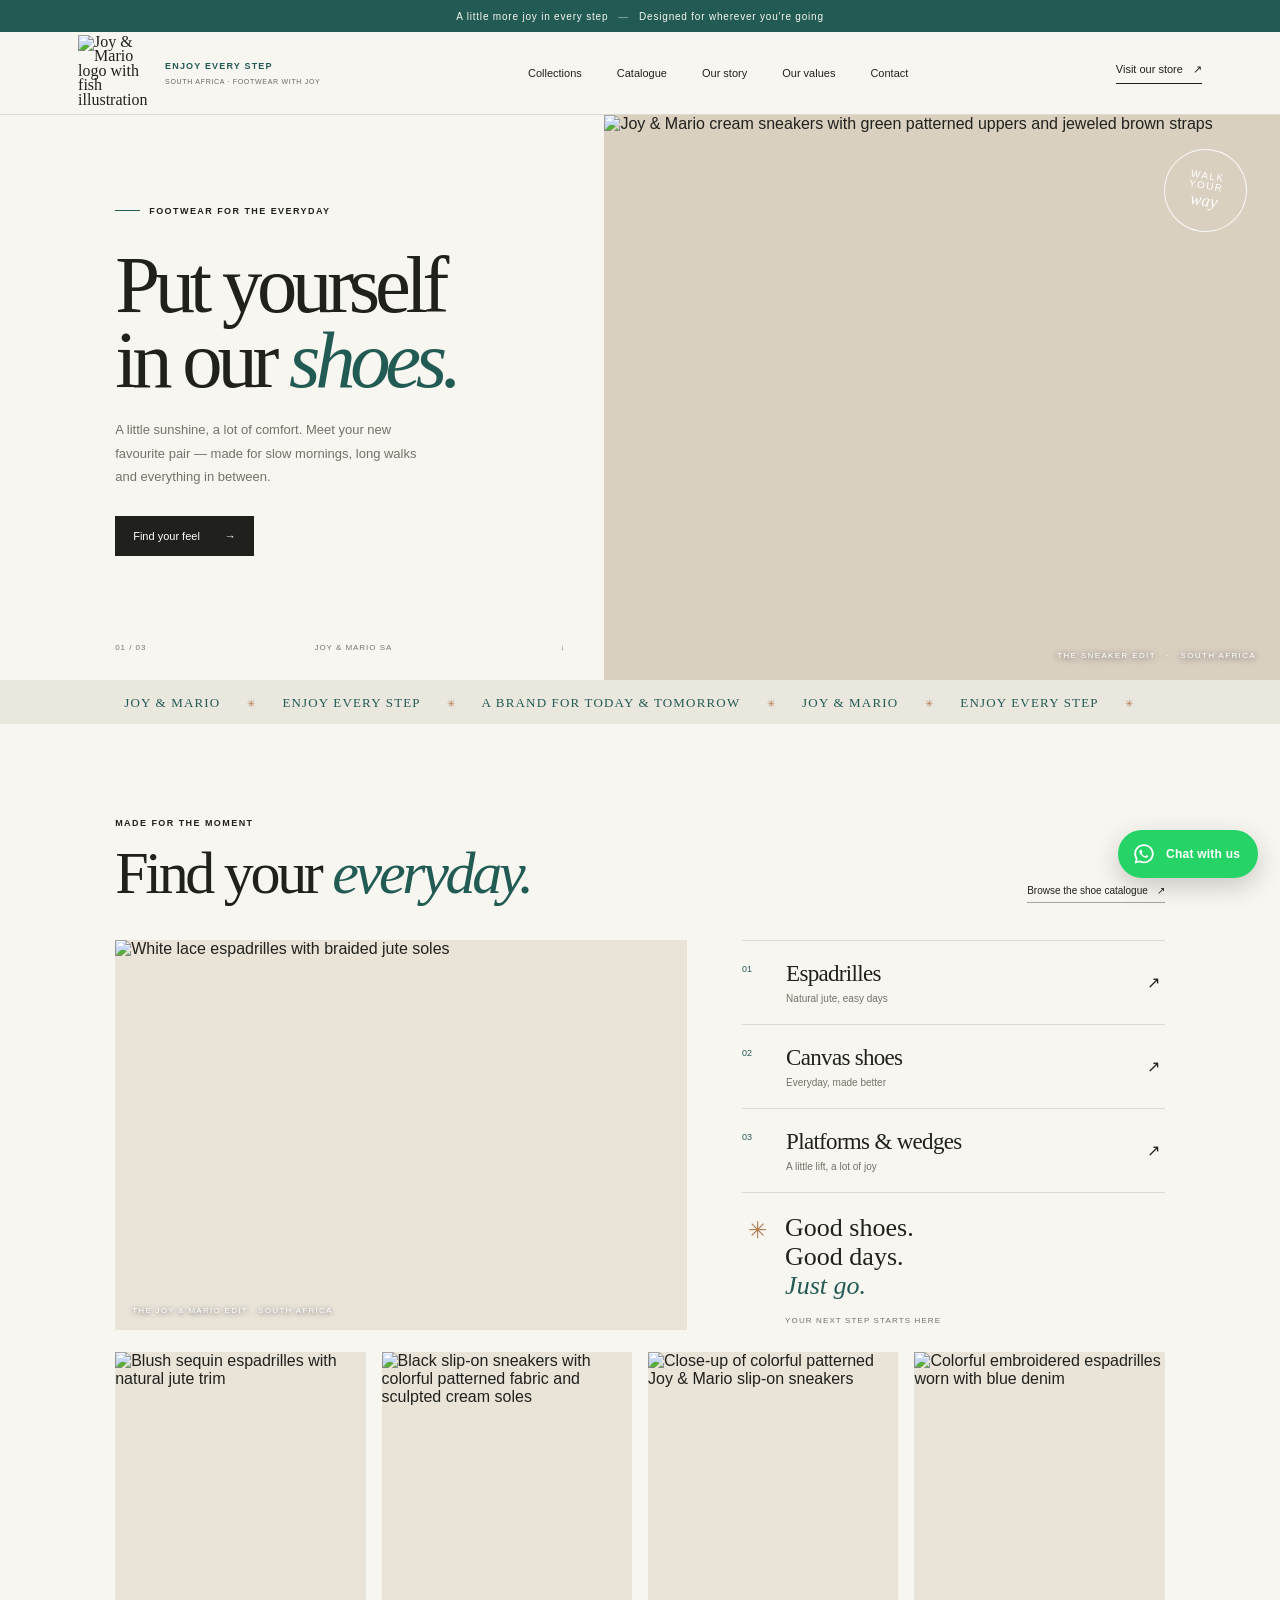
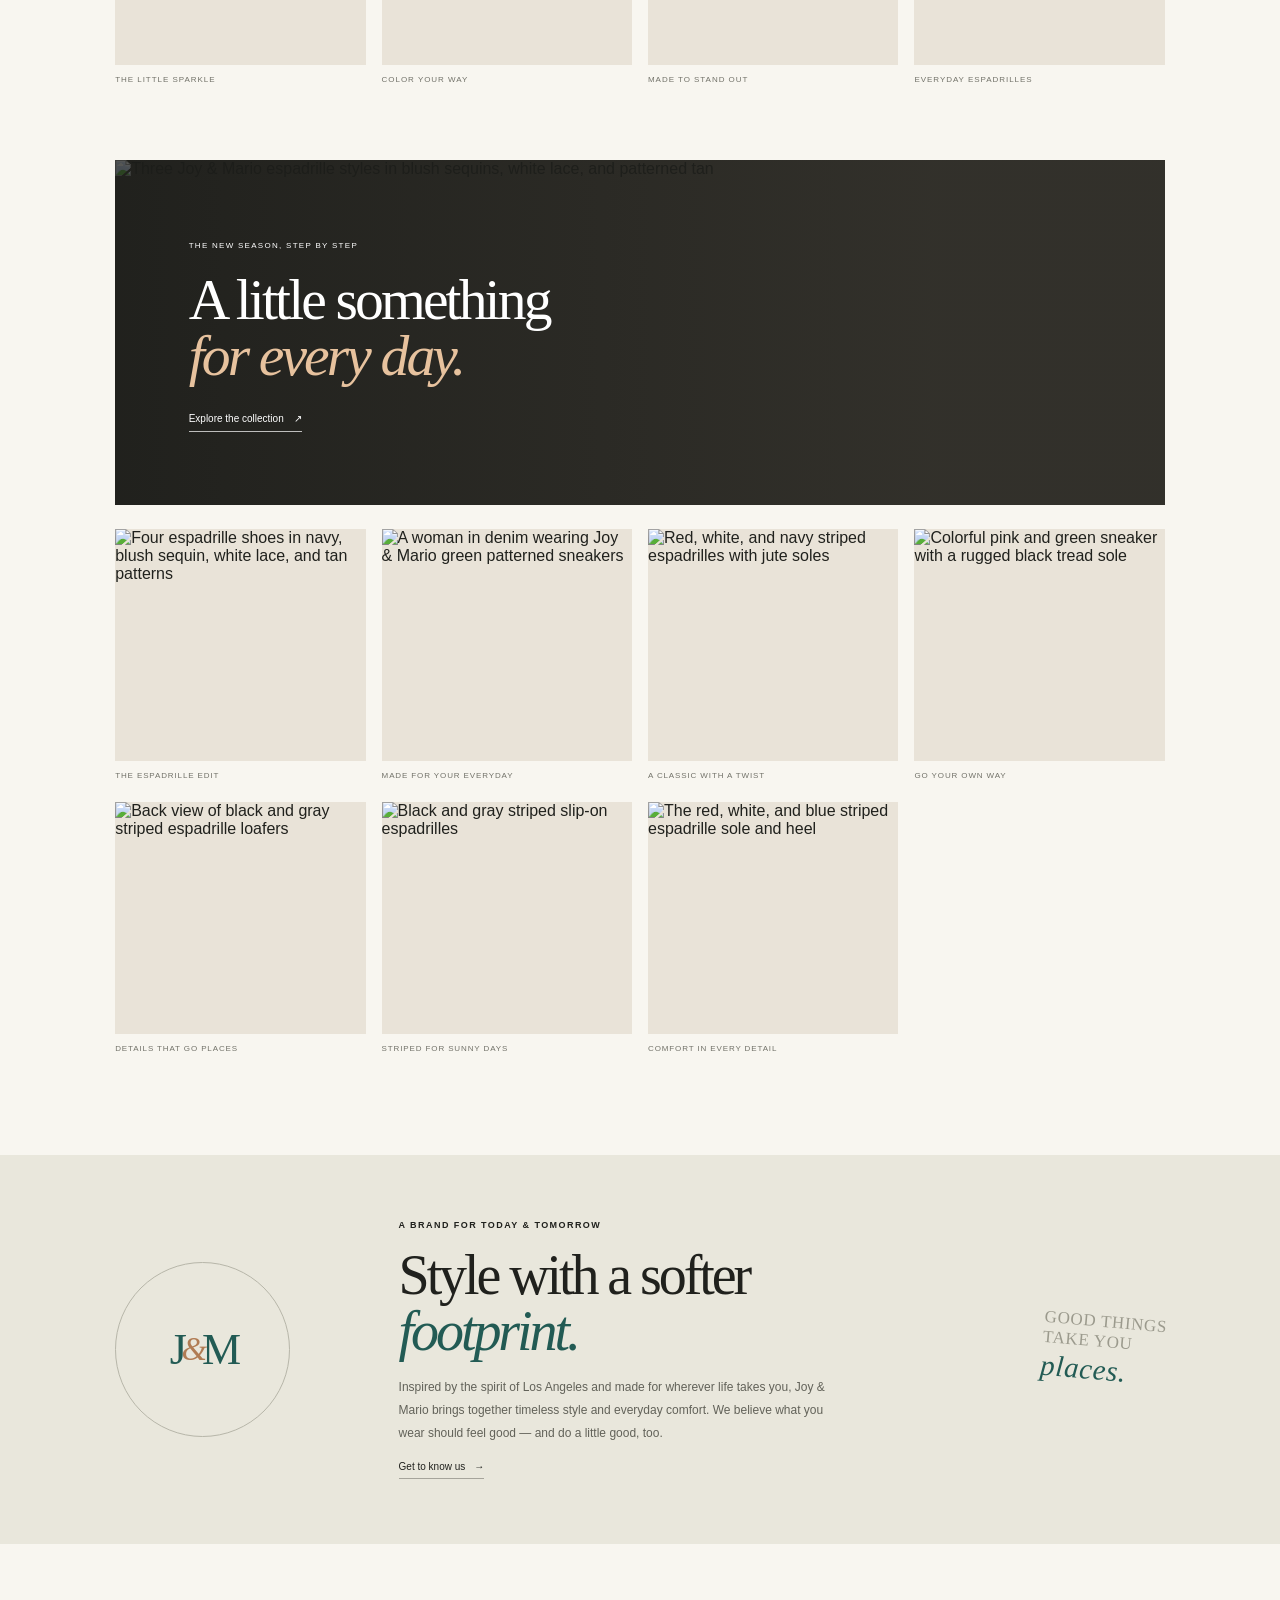
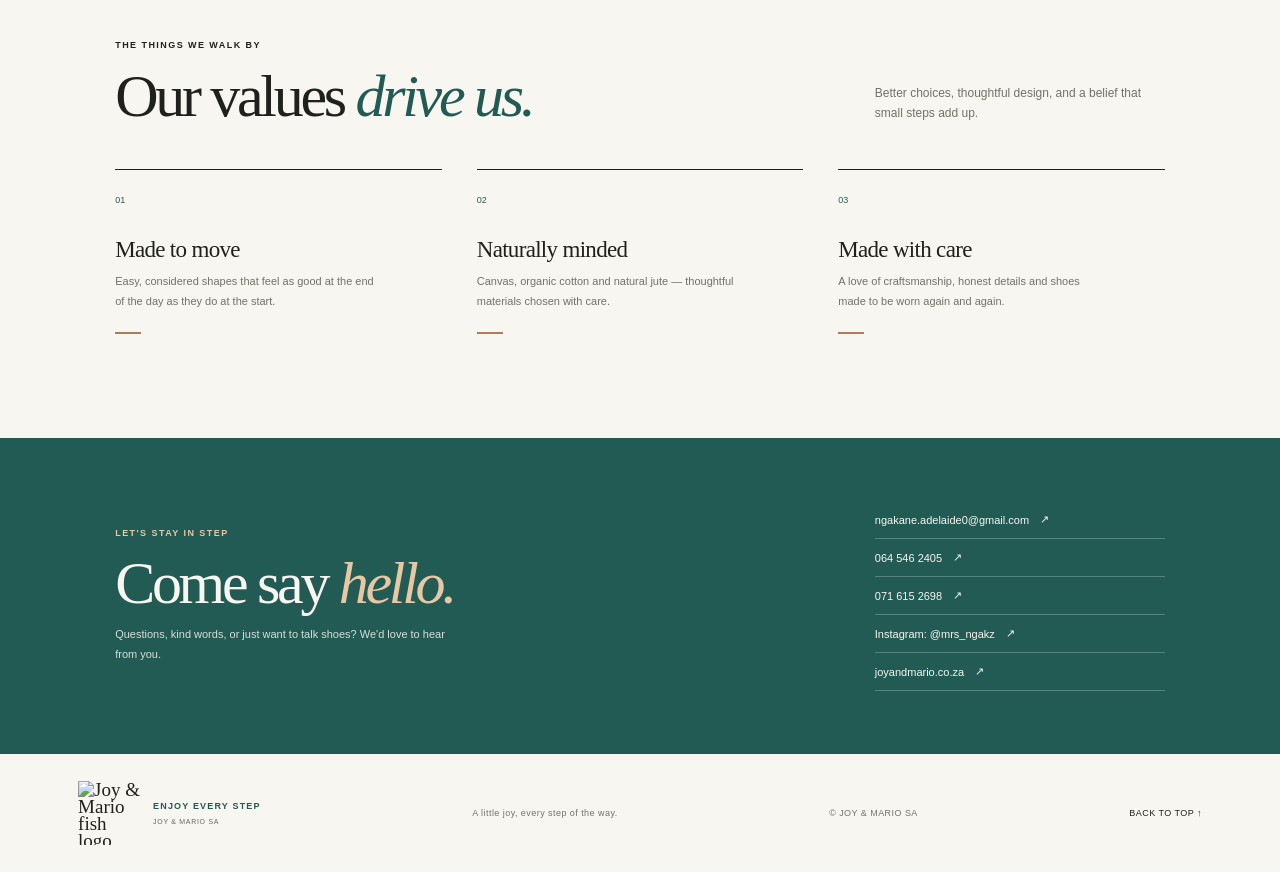
==== commit 08ec8e64: "Add files via upload" ====
--- a/index.html
+++ b/index.html
@@ -6,8 +6,11 @@
     <meta name="theme-color" content="#f8f6f0">
     <meta name="description" content="Discover Joy & Mario SA: timeless espadrilles, canvas shoes and everyday comfort, thoughtfully designed for wherever you are going.">
     <title>Joy &amp; Mario SA — Enjoy Every Step</title>
-    <link rel="icon" href="images/icon.svg" type="image/svg+xml">
-    <link rel="apple-touch-icon" href="images/apple-icon.png">
+    <link rel="icon" href="images/favicon.ico" sizes="any">
+    <link rel="icon" href="images/favicon-32.png" type="image/png" sizes="32x32">
+    <link rel="icon" href="images/icon-192.png" type="image/png" sizes="192x192">
+    <link rel="apple-touch-icon" href="images/apple-icon.png" sizes="180x180">
+    <link rel="manifest" href="site.webmanifest">
     <link rel="stylesheet" href="css/style.css">
     <script src="js/script.js" defer></script>
   </head>
@@ -27,9 +30,15 @@
           <h1>Put yourself<br>in our <em>shoes.</em></h1>
           <p class="hero-intro">A little sunshine, a lot of comfort. Meet your new favourite pair — made for slow mornings, long walks and everything in between.</p>
           <a href="#collections" class="button-dark">Find your feel <span aria-hidden="true">→</span></a>
-          <div class="hero-footnote"><span>01 / 03</span><span>JOY &amp; MARIO SA</span><span aria-hidden="true">↓</span></div>
+          <div class="hero-footnote"><span class="hero-counter" aria-live="polite"><span class="hero-current">01</span> / 03</span><span>JOY &amp; MARIO SA</span><span aria-hidden="true">↓</span></div>
         </div>
-        <div class="hero-image-wrap"><img src="https://hebbkx1anhila5yf.public.blob.vercel-storage.com/WhatsApp%20Image%202026-11-16%20at%2020.14.58-UKYxuzgSgGWKmXZRzRzJ70iKT8XWnA.jpeg" alt="Joy &amp; Mario cream sneakers with green patterned uppers and jeweled brown straps" class="hero-image"><div class="image-stamp">WALK<br>YOUR<br><i>way</i></div><div class="hero-image-caption">THE EVERYDAY EDIT <span>·</span> SOUTH AFRICA</div></div>
+        <div class="hero-image-wrap" aria-roledescription="carousel" aria-label="Featured Joy &amp; Mario styles">
+          <img src="https://hebbkx1anhila5yf.public.blob.vercel-storage.com/WhatsApp%20Image%202026-11-16%20at%2020.14.58-UKYxuzgSgGWKmXZRzRzJ70iKT8XWnA.jpeg" alt="Joy &amp; Mario cream sneakers with green patterned uppers and jeweled brown straps" class="hero-image is-active" data-caption="THE SNEAKER EDIT">
+          <img src="https://hebbkx1anhila5yf.public.blob.vercel-storage.com/8-VOgTBRLo6ZKK7dxjCJJIw0IIb1bYEd.jpeg" alt="Three Joy &amp; Mario espadrille styles in blush sequins, white lace, and patterned tan" class="hero-image" data-caption="THE ESPADRILLE EDIT" aria-hidden="true">
+          <img src="https://hebbkx1anhila5yf.public.blob.vercel-storage.com/6-Cd3E6ThZ8pN1YgwME7jvZCFgBl5cxw.jpeg" alt="A woman in denim wearing Joy &amp; Mario green patterned sneakers" class="hero-image" data-caption="THE EVERYDAY EDIT" aria-hidden="true">
+          <div class="image-stamp" aria-hidden="true">WALK<br>YOUR<br><i>way</i></div>
+          <div class="hero-image-caption"><span class="hero-caption-text">THE SNEAKER EDIT</span> <span>·</span> SOUTH AFRICA</div>
+        </div>
       </section>
 
       <div class="ticker" aria-label="Joy and Mario, enjoy every step"><div>JOY &amp; MARIO <span>✳</span> ENJOY EVERY STEP <span>✳</span> A BRAND FOR TODAY &amp; TOMORROW <span>✳</span> JOY &amp; MARIO <span>✳</span> ENJOY EVERY STEP <span>✳</span></div></div>
@@ -69,7 +78,7 @@
 
       <section class="values section-pad" id="values"><div class="values-top"><p class="eyebrow">THE THINGS WE WALK BY</p><h2>Our values <em>drive us.</em></h2><p class="values-intro">Better choices, thoughtful design, and a belief that small steps add up.</p></div><div class="values-grid"><article class="value-card"><span>01</span><h3>Made to move</h3><p>Easy, considered shapes that feel as good at the end of the day as they do at the start.</p><div class="value-rule"></div></article><article class="value-card"><span>02</span><h3>Naturally minded</h3><p>Canvas, organic cotton and natural jute — thoughtful materials chosen with care.</p><div class="value-rule"></div></article><article class="value-card"><span>03</span><h3>Made with care</h3><p>A love of craftsmanship, honest details and shoes made to be worn again and again.</p><div class="value-rule"></div></article></div></section>
 
-      <section class="contact" id="contact"><div><p class="eyebrow">LET&apos;S STAY IN STEP</p><h2>Come say <em>hello.</em></h2><p>Questions, kind words, or just want to talk shoes? We&apos;d love to hear from you.</p></div><div class="contact-links"><a href="mailto:info@joyandmario.co.za">info@joyandmario.co.za <span aria-hidden="true">↗</span></a><a href="https://www.joyandmario.co.za" target="_blank" rel="noreferrer">joyandmario.co.za <span aria-hidden="true">↗</span></a><a href="https://www.instagram.com/" target="_blank" rel="noreferrer">Follow along on Instagram <span aria-hidden="true">↗</span></a></div></section>
+      <section class="contact" id="contact"><div><p class="eyebrow">LET&apos;S STAY IN STEP</p><h2>Come say <em>hello.</em></h2><p>Questions, kind words, or just want to talk shoes? We&apos;d love to hear from you.</p></div><div class="contact-links"><a href="mailto:ngakane.adelaide0@gmail.com">ngakane.adelaide0@gmail.com <span aria-hidden="true">↗</span></a><a href="tel:+27645462405">064 546 2405 <span aria-hidden="true">↗</span></a><a href="tel:+27716152698">071 615 2698 <span aria-hidden="true">↗</span></a><a href="https://www.instagram.com/mrs_ngakz/" target="_blank" rel="noreferrer">Instagram: @mrs_ngakz <span aria-hidden="true">↗</span></a><a href="https://www.joyandmario.co.za" target="_blank" rel="noreferrer">joyandmario.co.za <span aria-hidden="true">↗</span></a></div></section>
 
       <footer class="footer"><a href="#home" class="footer-brand" aria-label="Joy and Mario home"><img src="https://hebbkx1anhila5yf.public.blob.vercel-storage.com/logo2-removebg-preview-aSOrf55PC8ixgqpEJVBMQHNhj87EJJ.png" alt="Joy &amp; Mario fish logo"><span>ENJOY EVERY STEP<small>JOY &amp; MARIO SA</small></span></a><span class="footer-note">A little joy, every step of the way.</span><span class="footer-copy">© JOY &amp; MARIO SA</span><a href="#home" class="back-top">BACK TO TOP ↑</a></footer>
     </main>
--- a/css/style.css
+++ b/css/style.css
@@ -37,8 +37,17 @@
 .hero-footnote { position: absolute; bottom: 28px; left: 0; right: 8%; display: flex; align-items: center; justify-content: space-between; color: #77756d; font-size: 8px; letter-spacing: .12em; }
 .hero-footnote svg { color: var(--teal); }
 .hero-image-wrap { position: relative; min-height: 565px; overflow: hidden; background: #d9d0c0; }
-.hero-image { position: absolute; inset: 0; width: 100%; height: 100%; object-fit: cover; object-position: center 56%; }
-.image-stamp { position: absolute; top: 34px; right: 33px; width: 83px; height: 83px; border: 1px solid rgba(255,255,255,.85); border-radius: 50%; display: flex; align-items: center; justify-content: center; flex-direction: column; color: white; text-align: center; font-size: 10px; line-height: 1.08; letter-spacing: .15em; transform: rotate(9deg); }
+.hero-image { position: absolute; inset: 0; width: 100%; height: 100%; object-fit: cover; object-position: center 56%; opacity: 0; transform: scale(1.04); transition: opacity 1.2s ease, transform 6s ease; }
+.hero-image.is-active { opacity: 1; transform: scale(1); }
+.hero-counter { font-variant-numeric: tabular-nums; }
+.hero-caption-text { padding: 0 !important; transition: opacity .4s ease; }
+@keyframes stamp-spin { from { transform: rotate(9deg); } to { transform: rotate(369deg); } }
+.image-stamp { position: absolute; top: 34px; right: 33px; width: 83px; height: 83px; border: 1px solid rgba(255,255,255,.85); border-radius: 50%; display: flex; align-items: center; justify-content: center; flex-direction: column; color: white; text-align: center; font-size: 10px; line-height: 1.08; letter-spacing: .15em; transform: rotate(9deg); z-index: 1; animation: stamp-spin 24s linear infinite; }
+.hero-image-caption { z-index: 1; }
+@media (prefers-reduced-motion: reduce) {
+  .image-stamp { animation: none; }
+  .hero-image { transition: opacity .3s ease; transform: none !important; }
+}
 .image-stamp i { font-family: Georgia,serif; font-size: 17px; letter-spacing: 0; }
 .hero-image-caption { position: absolute; bottom: 20px; right: 24px; color: white; font-size: 8px; letter-spacing: .17em; text-shadow: 0 1px 6px #333; }
 .hero-image-caption span { padding: 0 7px; }
@@ -232,3 +241,15 @@
   .footer-note { order: 3; width: 100%; }
   .footer-copy { margin-left: auto; }
 }
+
+/* WhatsApp chat button */
+.whatsapp-button { position: fixed; right: 22px; bottom: 22px; z-index: 50; display: inline-flex; align-items: center; gap: 10px; padding: 12px 18px 12px 14px; border-radius: 99px; background: #25d366; color: #fff; font-size: 12px; font-weight: 600; letter-spacing: .02em; box-shadow: 0 8px 24px rgba(32,33,29,.22); transition: transform .25s ease, box-shadow .25s ease, background .25s ease; animation: whatsapp-in .6s ease 1.2s both; }
+.whatsapp-button:hover { background: #1ebe5b; transform: translateY(-3px); box-shadow: 0 12px 28px rgba(32,33,29,.28); }
+.whatsapp-button:focus-visible { outline: 2px solid var(--teal); outline-offset: 3px; }
+.whatsapp-button svg { flex: 0 0 auto; }
+@keyframes whatsapp-in { from { opacity: 0; transform: translateY(16px) scale(.9); } to { opacity: 1; transform: none; } }
+@media (max-width: 600px) {
+  .whatsapp-button { right: 16px; bottom: 16px; padding: 14px; }
+  .whatsapp-button span { display: none; }
+}
+@media (prefers-reduced-motion: reduce) { .whatsapp-button { animation: none; transition: none; } }
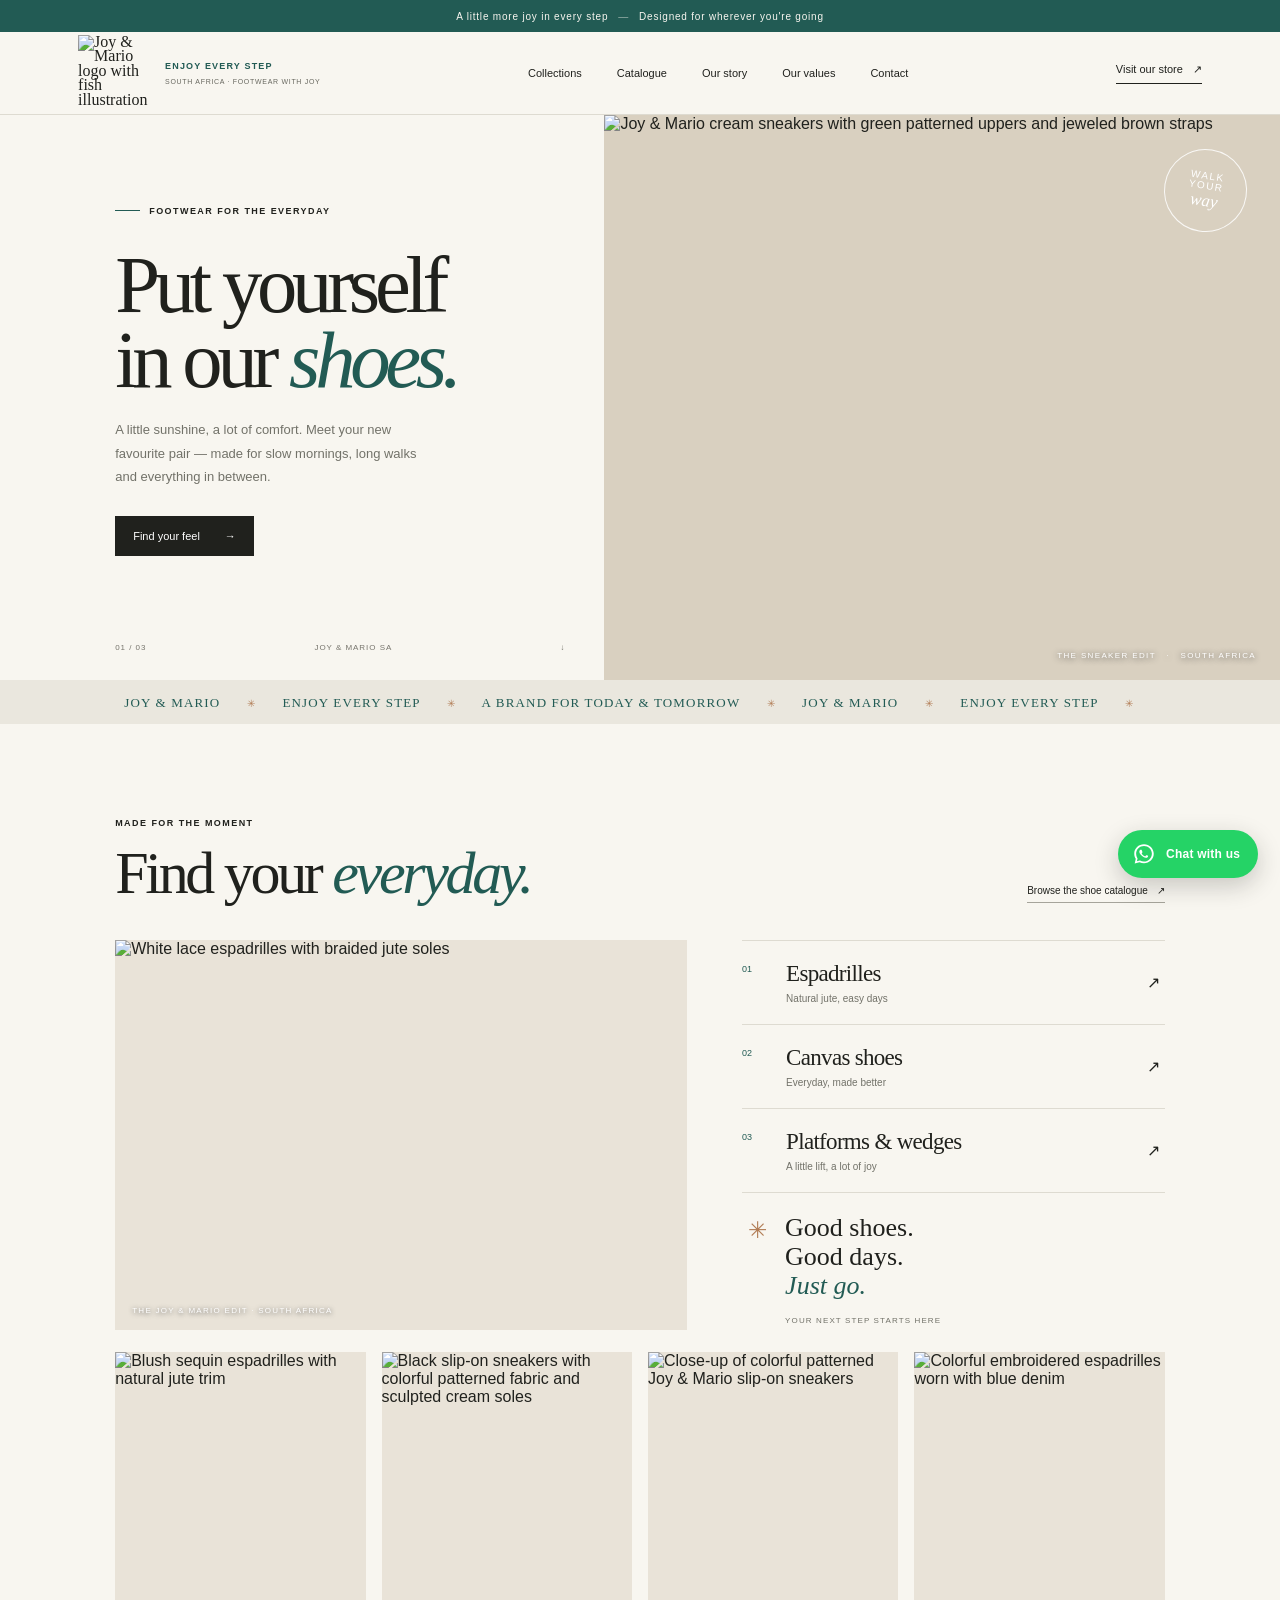
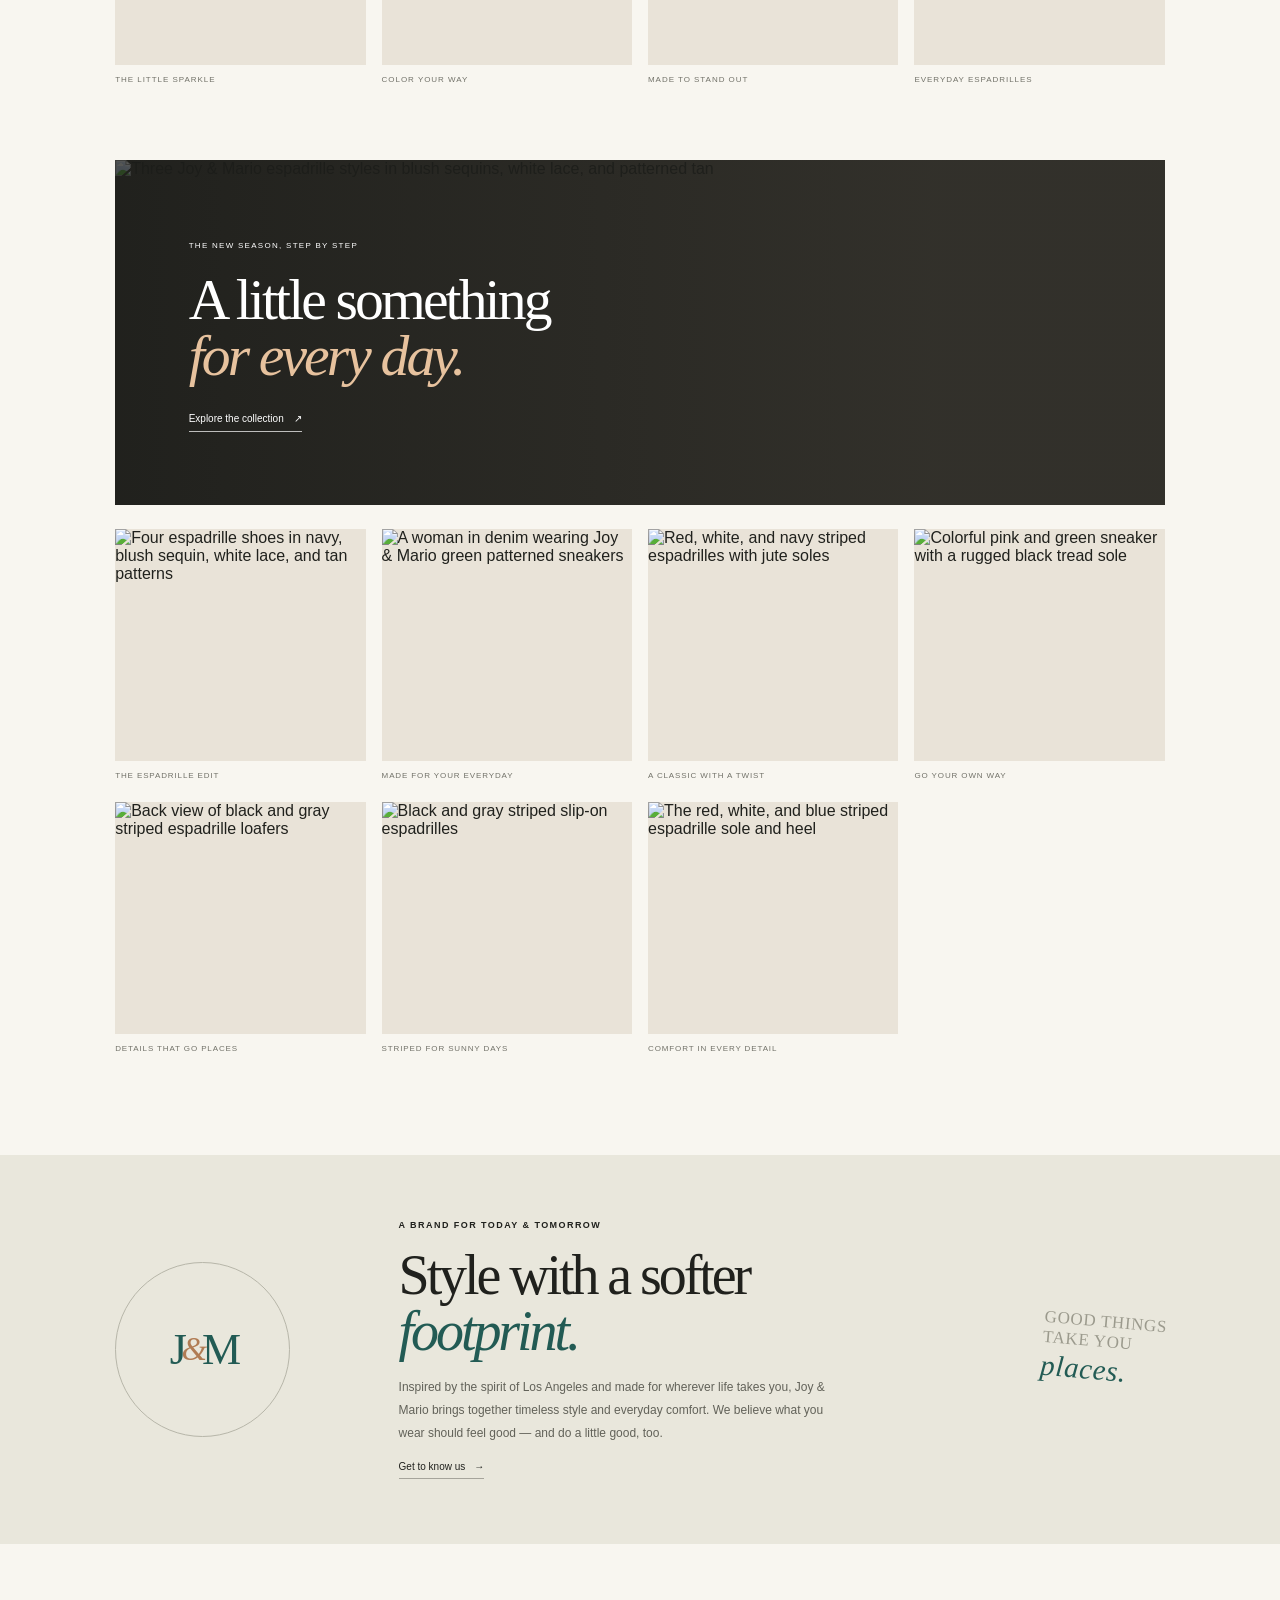
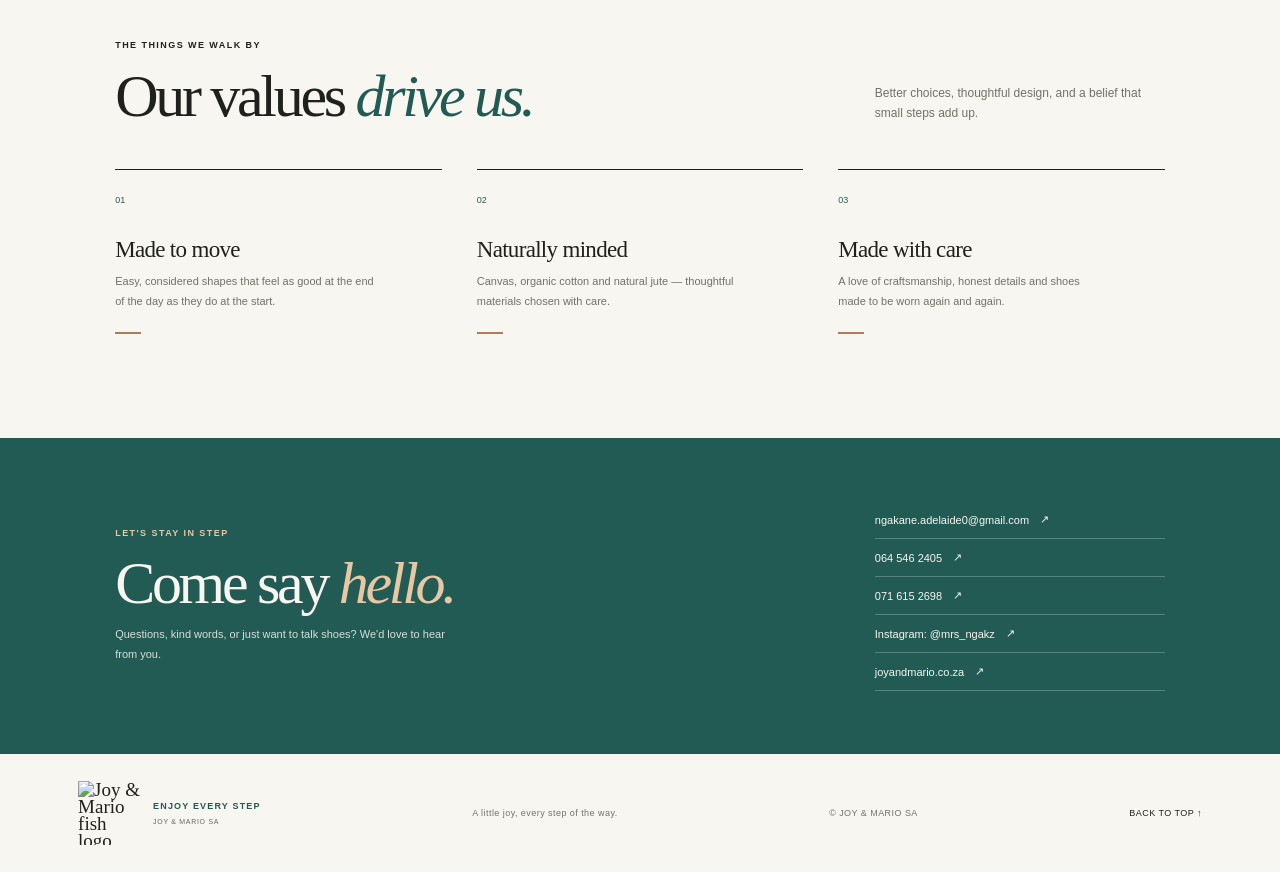
==== commit 67fad9fb: "Add files via upload" ====
--- a/index.html
+++ b/index.html
@@ -1,11 +1,69 @@
 <!doctype html>
-<html lang="en">
+<html lang="en-ZA">
   <head>
     <meta charset="utf-8">
     <meta name="viewport" content="width=device-width, initial-scale=1">
     <meta name="theme-color" content="#f8f6f0">
-    <meta name="description" content="Discover Joy & Mario SA: timeless espadrilles, canvas shoes and everyday comfort, thoughtfully designed for wherever you are going.">
-    <title>Joy &amp; Mario SA — Enjoy Every Step</title>
+    <title>Joy &amp; Mario SA | Espadrilles, Canvas Shoes &amp; Sneakers in South Africa</title>
+    <meta name="description" content="Joy &amp; Mario SA: comfortable espadrilles, canvas slip-ons, platforms and statement sneakers in South Africa. Timeless style for every step. Shop the collection.">
+    <meta name="keywords" content="Joy and Mario, Joy &amp; Mario SA, espadrilles South Africa, canvas shoes, slip-on shoes, women's sneakers, platform wedges, comfortable shoes">
+    <meta name="robots" content="index, follow, max-image-preview:large">
+    <link rel="canonical" href="https://www.joyandmario.co.za/">
+    <meta name="geo.region" content="ZA">
+
+    <!-- Open Graph (Facebook, WhatsApp, LinkedIn previews) -->
+    <meta property="og:type" content="website">
+    <meta property="og:site_name" content="Joy &amp; Mario SA">
+    <meta property="og:locale" content="en_ZA">
+    <meta property="og:url" content="https://www.joyandmario.co.za/">
+    <meta property="og:title" content="Joy &amp; Mario SA | Enjoy Every Step">
+    <meta property="og:description" content="Comfortable espadrilles, canvas slip-ons and statement sneakers, designed for wherever you're going.">
+    <meta property="og:image" content="https://hebbkx1anhila5yf.public.blob.vercel-storage.com/8-VOgTBRLo6ZKK7dxjCJJIw0IIb1bYEd.jpeg">
+    <meta property="og:image:alt" content="Three Joy &amp; Mario espadrille styles in blush sequins, white lace and patterned tan">
+
+    <!-- Twitter / X card -->
+    <meta name="twitter:card" content="summary_large_image">
+    <meta name="twitter:title" content="Joy &amp; Mario SA | Enjoy Every Step">
+    <meta name="twitter:description" content="Comfortable espadrilles, canvas slip-ons and statement sneakers, designed for wherever you're going.">
+    <meta name="twitter:image" content="https://hebbkx1anhila5yf.public.blob.vercel-storage.com/8-VOgTBRLo6ZKK7dxjCJJIw0IIb1bYEd.jpeg">
+
+    <!-- Structured data for Google -->
+    <script type="application/ld+json">
+    {
+      "@context": "https://schema.org",
+      "@graph": [
+        {
+          "@type": "ShoeStore",
+          "@id": "https://www.joyandmario.co.za/#store",
+          "name": "Joy & Mario SA",
+          "slogan": "Enjoy every step",
+          "description": "Comfortable espadrilles, canvas slip-ons, platforms and statement sneakers in South Africa.",
+          "url": "https://www.joyandmario.co.za/",
+          "logo": "https://hebbkx1anhila5yf.public.blob.vercel-storage.com/logo2-removebg-preview-aSOrf55PC8ixgqpEJVBMQHNhj87EJJ.png",
+          "image": "https://hebbkx1anhila5yf.public.blob.vercel-storage.com/8-VOgTBRLo6ZKK7dxjCJJIw0IIb1bYEd.jpeg",
+          "email": "ngakane.adelaide0@gmail.com",
+          "telephone": ["+27645462405", "+27716152698"],
+          "address": { "@type": "PostalAddress", "addressCountry": "ZA" },
+          "areaServed": { "@type": "Country", "name": "South Africa" },
+          "sameAs": ["https://www.instagram.com/mrs_ngakz/"],
+          "contactPoint": {
+            "@type": "ContactPoint",
+            "telephone": "+27645462405",
+            "contactType": "customer service",
+            "availableLanguage": ["English"]
+          }
+        },
+        {
+          "@type": "WebSite",
+          "@id": "https://www.joyandmario.co.za/#website",
+          "url": "https://www.joyandmario.co.za/",
+          "name": "Joy & Mario SA",
+          "publisher": { "@id": "https://www.joyandmario.co.za/#store" },
+          "inLanguage": "en-ZA"
+        }
+      ]
+    }
+    </script>
     <link rel="icon" href="images/favicon.ico" sizes="any">
     <link rel="icon" href="images/favicon-32.png" type="image/png" sizes="32x32">
     <link rel="icon" href="images/icon-192.png" type="image/png" sizes="192x192">
@@ -20,7 +78,7 @@
       <header class="site-header">
         <a href="#home" class="wordmark" aria-label="Joy and Mario home"><img src="https://hebbkx1anhila5yf.public.blob.vercel-storage.com/logo2-removebg-preview-aSOrf55PC8ixgqpEJVBMQHNhj87EJJ.png" alt="Joy &amp; Mario logo with fish illustration"><span>ENJOY EVERY STEP<small>SOUTH AFRICA · FOOTWEAR WITH JOY</small></span></a>
         <nav class="desktop-nav" id="site-navigation" aria-label="Main navigation"><a href="#collections">Collections</a><a href="catalogue.html">Catalogue</a><a href="#story">Our story</a><a href="#values">Our values</a><a href="#contact">Contact</a></nav>
-        <a class="header-cta" href="https://www.joyandmario.co.za" target="_blank" rel="noreferrer">Visit our store <span aria-hidden="true">↗</span></a>
+        <a class="header-cta" href="https://www.joyandmario.co.za" target="_blank" rel="noreferrer">Visit our store <span class="arrow" aria-hidden="true">↗</span></a>
         <button class="mobile-menu menu-toggle" type="button" aria-label="Toggle navigation" aria-expanded="false" aria-controls="site-navigation">Menu <span aria-hidden="true">☰</span></button>
       </header>
 
@@ -29,8 +87,8 @@
           <p class="eyebrow"><span class="eyebrow-line"></span> FOOTWEAR FOR THE EVERYDAY</p>
           <h1>Put yourself<br>in our <em>shoes.</em></h1>
           <p class="hero-intro">A little sunshine, a lot of comfort. Meet your new favourite pair — made for slow mornings, long walks and everything in between.</p>
-          <a href="#collections" class="button-dark">Find your feel <span aria-hidden="true">→</span></a>
-          <div class="hero-footnote"><span class="hero-counter" aria-live="polite"><span class="hero-current">01</span> / 03</span><span>JOY &amp; MARIO SA</span><span aria-hidden="true">↓</span></div>
+          <a href="#collections" class="button-dark">Find your feel <span class="arrow" aria-hidden="true">→</span></a>
+          <div class="hero-footnote"><span class="hero-counter" aria-live="polite"><span class="hero-current">01</span> / 03</span><span>JOY &amp; MARIO SA</span><span class="arrow" aria-hidden="true">↓</span></div>
         </div>
         <div class="hero-image-wrap" aria-roledescription="carousel" aria-label="Featured Joy &amp; Mario styles">
           <img src="https://hebbkx1anhila5yf.public.blob.vercel-storage.com/WhatsApp%20Image%202026-11-16%20at%2020.14.58-UKYxuzgSgGWKmXZRzRzJ70iKT8XWnA.jpeg" alt="Joy &amp; Mario cream sneakers with green patterned uppers and jeweled brown straps" class="hero-image is-active" data-caption="THE SNEAKER EDIT">
@@ -44,13 +102,13 @@
       <div class="ticker" aria-label="Joy and Mario, enjoy every step"><div>JOY &amp; MARIO <span>✳</span> ENJOY EVERY STEP <span>✳</span> A BRAND FOR TODAY &amp; TOMORROW <span>✳</span> JOY &amp; MARIO <span>✳</span> ENJOY EVERY STEP <span>✳</span></div></div>
 
       <section class="collections section-pad" id="collections">
-        <div class="section-heading"><div><p class="eyebrow">MADE FOR THE MOMENT</p><h2>Find your <em>everyday.</em></h2></div><a href="catalogue.html" class="text-link">Browse the shoe catalogue <span aria-hidden="true">↗</span></a></div>
+        <div class="section-heading"><div><p class="eyebrow">MADE FOR THE MOMENT</p><h2>Find your <em>everyday.</em></h2></div><a href="catalogue.html" class="text-link">Browse the shoe catalogue <span class="arrow" aria-hidden="true">↗</span></a></div>
         <div class="collection-grid">
           <article class="collection-photo"><img src="https://hebbkx1anhila5yf.public.blob.vercel-storage.com/WhatsApp%20Image%202026-11-16%20at%2020.14.57%20%283%29-OisOQI1NMahI6J3uTYKi2fxsKtkTaU.jpeg" alt="White lace espadrilles with braided jute soles"><span class="photo-label">THE JOY &amp; MARIO EDIT · SOUTH AFRICA</span></article>
           <div class="collection-list">
-            <a href="https://www.joyandmario.co.za" target="_blank" rel="noreferrer" class="collection-item"><span class="collection-no">01</span><span><b>Espadrilles</b><small>Natural jute, easy days</small></span><span aria-hidden="true">↗</span></a>
-            <a href="https://www.joyandmario.co.za" target="_blank" rel="noreferrer" class="collection-item"><span class="collection-no">02</span><span><b>Canvas shoes</b><small>Everyday, made better</small></span><span aria-hidden="true">↗</span></a>
-            <a href="https://www.joyandmario.co.za" target="_blank" rel="noreferrer" class="collection-item"><span class="collection-no">03</span><span><b>Platforms &amp; wedges</b><small>A little lift, a lot of joy</small></span><span aria-hidden="true">↗</span></a>
+            <a href="https://www.joyandmario.co.za" target="_blank" rel="noreferrer" class="collection-item"><span class="collection-no">01</span><span><b>Espadrilles</b><small>Natural jute, easy days</small></span><span class="arrow" aria-hidden="true">↗</span></a>
+            <a href="https://www.joyandmario.co.za" target="_blank" rel="noreferrer" class="collection-item"><span class="collection-no">02</span><span><b>Canvas shoes</b><small>Everyday, made better</small></span><span class="arrow" aria-hidden="true">↗</span></a>
+            <a href="https://www.joyandmario.co.za" target="_blank" rel="noreferrer" class="collection-item"><span class="collection-no">03</span><span><b>Platforms &amp; wedges</b><small>A little lift, a lot of joy</small></span><span class="arrow" aria-hidden="true">↗</span></a>
             <div class="collection-aside"><span class="aside-flower" aria-hidden="true">✳</span><p>Good shoes.<br>Good days.<br><em>Just go.</em></p><span class="aside-caption">YOUR NEXT STEP STARTS HERE</span></div>
           </div>
         </div>
@@ -61,7 +119,7 @@
           <figure><img loading="lazy" src="https://hebbkx1anhila5yf.public.blob.vercel-storage.com/WhatsApp%20Image%202026-11-16%20at%2020.14.56-5iToZhG13MNVhpbkLyZza7aIvPuWK4.jpeg" alt="Colorful embroidered espadrilles worn with blue denim"><figcaption>EVERYDAY ESPADRILLES</figcaption></figure>
         </div>
         <section class="fresh-edit" aria-label="Fresh from the Joy &amp; Mario collection">
-          <div class="fresh-banner"><img loading="lazy" src="https://hebbkx1anhila5yf.public.blob.vercel-storage.com/8-VOgTBRLo6ZKK7dxjCJJIw0IIb1bYEd.jpeg" alt="Three Joy &amp; Mario espadrille styles in blush sequins, white lace, and patterned tan"><div class="fresh-banner-copy"><span>THE NEW SEASON, STEP BY STEP</span><h3>A little something<br><em>for every day.</em></h3><a href="https://www.joyandmario.co.za" target="_blank" rel="noreferrer">Explore the collection <span aria-hidden="true">↗</span></a></div></div>
+          <div class="fresh-banner"><img loading="lazy" src="https://hebbkx1anhila5yf.public.blob.vercel-storage.com/8-VOgTBRLo6ZKK7dxjCJJIw0IIb1bYEd.jpeg" alt="Three Joy &amp; Mario espadrille styles in blush sequins, white lace, and patterned tan"><div class="fresh-banner-copy"><span>THE NEW SEASON, STEP BY STEP</span><h3>A little something<br><em>for every day.</em></h3><a href="https://www.joyandmario.co.za" target="_blank" rel="noreferrer">Explore the collection <span class="arrow" aria-hidden="true">↗</span></a></div></div>
           <div class="fresh-grid">
             <figure><img loading="lazy" src="https://hebbkx1anhila5yf.public.blob.vercel-storage.com/7-PxI1OS7WCAI03kF2gOHAgijAbST6Kz.jpeg" alt="Four espadrille shoes in navy, blush sequin, white lace, and tan patterns"><figcaption>THE ESPADRILLE EDIT</figcaption></figure>
             <figure><img loading="lazy" src="https://hebbkx1anhila5yf.public.blob.vercel-storage.com/6-Cd3E6ThZ8pN1YgwME7jvZCFgBl5cxw.jpeg" alt="A woman in denim wearing Joy &amp; Mario green patterned sneakers"><figcaption>MADE FOR YOUR EVERYDAY</figcaption></figure>
@@ -74,13 +132,13 @@
         </section>
       </section>
 
-      <section class="story" id="story"><div class="story-mark" aria-hidden="true">J<span>&amp;</span>M</div><div class="story-content"><p class="eyebrow">A BRAND FOR TODAY &amp; TOMORROW</p><h2>Style with a softer <em>footprint.</em></h2><p>Inspired by the spirit of Los Angeles and made for wherever life takes you, Joy &amp; Mario brings together timeless style and everyday comfort. We believe what you wear should feel good — and do a little good, too.</p><a href="#values" class="text-link">Get to know us <span aria-hidden="true">→</span></a></div><div class="story-side">GOOD THINGS<br>TAKE YOU<br><em>places.</em></div></section>
+      <section class="story" id="story"><div class="story-mark" aria-hidden="true">J<span>&amp;</span>M</div><div class="story-content"><p class="eyebrow">A BRAND FOR TODAY &amp; TOMORROW</p><h2>Style with a softer <em>footprint.</em></h2><p>Inspired by the spirit of Los Angeles and made for wherever life takes you, Joy &amp; Mario brings together timeless style and everyday comfort. We believe what you wear should feel good — and do a little good, too.</p><a href="#values" class="text-link">Get to know us <span class="arrow" aria-hidden="true">→</span></a></div><div class="story-side">GOOD THINGS<br>TAKE YOU<br><em>places.</em></div></section>
 
       <section class="values section-pad" id="values"><div class="values-top"><p class="eyebrow">THE THINGS WE WALK BY</p><h2>Our values <em>drive us.</em></h2><p class="values-intro">Better choices, thoughtful design, and a belief that small steps add up.</p></div><div class="values-grid"><article class="value-card"><span>01</span><h3>Made to move</h3><p>Easy, considered shapes that feel as good at the end of the day as they do at the start.</p><div class="value-rule"></div></article><article class="value-card"><span>02</span><h3>Naturally minded</h3><p>Canvas, organic cotton and natural jute — thoughtful materials chosen with care.</p><div class="value-rule"></div></article><article class="value-card"><span>03</span><h3>Made with care</h3><p>A love of craftsmanship, honest details and shoes made to be worn again and again.</p><div class="value-rule"></div></article></div></section>
 
-      <section class="contact" id="contact"><div><p class="eyebrow">LET&apos;S STAY IN STEP</p><h2>Come say <em>hello.</em></h2><p>Questions, kind words, or just want to talk shoes? We&apos;d love to hear from you.</p></div><div class="contact-links"><a href="mailto:ngakane.adelaide0@gmail.com">ngakane.adelaide0@gmail.com <span aria-hidden="true">↗</span></a><a href="tel:+27645462405">064 546 2405 <span aria-hidden="true">↗</span></a><a href="tel:+27716152698">071 615 2698 <span aria-hidden="true">↗</span></a><a href="https://www.instagram.com/mrs_ngakz/" target="_blank" rel="noreferrer">Instagram: @mrs_ngakz <span aria-hidden="true">↗</span></a><a href="https://www.joyandmario.co.za" target="_blank" rel="noreferrer">joyandmario.co.za <span aria-hidden="true">↗</span></a></div></section>
+      <section class="contact" id="contact"><div><p class="eyebrow">LET&apos;S STAY IN STEP</p><h2>Come say <em>hello.</em></h2><p>Questions, kind words, or just want to talk shoes? We&apos;d love to hear from you.</p></div><div class="contact-links"><a href="mailto:ngakane.adelaide0@gmail.com">ngakane.adelaide0@gmail.com <span class="arrow" aria-hidden="true">↗</span></a><a href="tel:+27645462405">064 546 2405 <span class="arrow" aria-hidden="true">↗</span></a><a href="tel:+27716152698">071 615 2698 <span class="arrow" aria-hidden="true">↗</span></a><a href="https://www.instagram.com/mrs_ngakz/" target="_blank" rel="noreferrer">Instagram: @mrs_ngakz <span class="arrow" aria-hidden="true">↗</span></a><a href="https://www.joyandmario.co.za" target="_blank" rel="noreferrer">joyandmario.co.za <span class="arrow" aria-hidden="true">↗</span></a></div></section>
 
-      <footer class="footer"><a href="#home" class="footer-brand" aria-label="Joy and Mario home"><img src="https://hebbkx1anhila5yf.public.blob.vercel-storage.com/logo2-removebg-preview-aSOrf55PC8ixgqpEJVBMQHNhj87EJJ.png" alt="Joy &amp; Mario fish logo"><span>ENJOY EVERY STEP<small>JOY &amp; MARIO SA</small></span></a><span class="footer-note">A little joy, every step of the way.</span><span class="footer-copy">© JOY &amp; MARIO SA</span><a href="#home" class="back-top">BACK TO TOP ↑</a></footer>
+      <footer class="footer"><a href="#home" class="footer-brand" aria-label="Joy and Mario home"><img src="https://hebbkx1anhila5yf.public.blob.vercel-storage.com/logo2-removebg-preview-aSOrf55PC8ixgqpEJVBMQHNhj87EJJ.png" alt="Joy &amp; Mario fish logo"><span>ENJOY EVERY STEP<small>JOY &amp; MARIO SA</small></span></a><span class="footer-note">A little joy, every step of the way.</span><span class="footer-copy">© JOY &amp; MARIO SA</span><a href="#home" class="back-top">BACK TO TOP <span class="arrow" aria-hidden="true">↑</span></a></footer>
     </main>
   </body>
 </html>
--- a/css/style.css
+++ b/css/style.css
@@ -253,3 +253,19 @@
   .whatsapp-button span { display: none; }
 }
 @media (prefers-reduced-motion: reduce) { .whatsapp-button { animation: none; transition: none; } }
+
+/* Hide decorative arrow icons on mobile */
+@media (max-width: 800px) { .arrow { display: none !important; } }
+
+/* Sticky navbar */
+html { scroll-padding-top: 96px; }
+.site-header { position: sticky; top: 0; z-index: 40; background: rgba(248,246,240,.92); -webkit-backdrop-filter: blur(10px); backdrop-filter: blur(10px); transition: height .3s ease, box-shadow .3s ease; }
+.site-header .wordmark img { transition: width .3s ease, height .3s ease; }
+.site-header.is-scrolled { height: 66px; box-shadow: 0 6px 20px rgba(32,33,29,.07); }
+.site-header.is-scrolled .wordmark img { width: 58px; height: 58px; }
+@media (max-width: 800px) {
+  html { scroll-padding-top: 80px; }
+  .site-header.is-scrolled { height: 60px; }
+  .site-header.is-scrolled .wordmark img { width: 50px; height: 50px; }
+}
+@media (prefers-reduced-motion: reduce) { .site-header, .site-header .wordmark img { transition: none; } }
